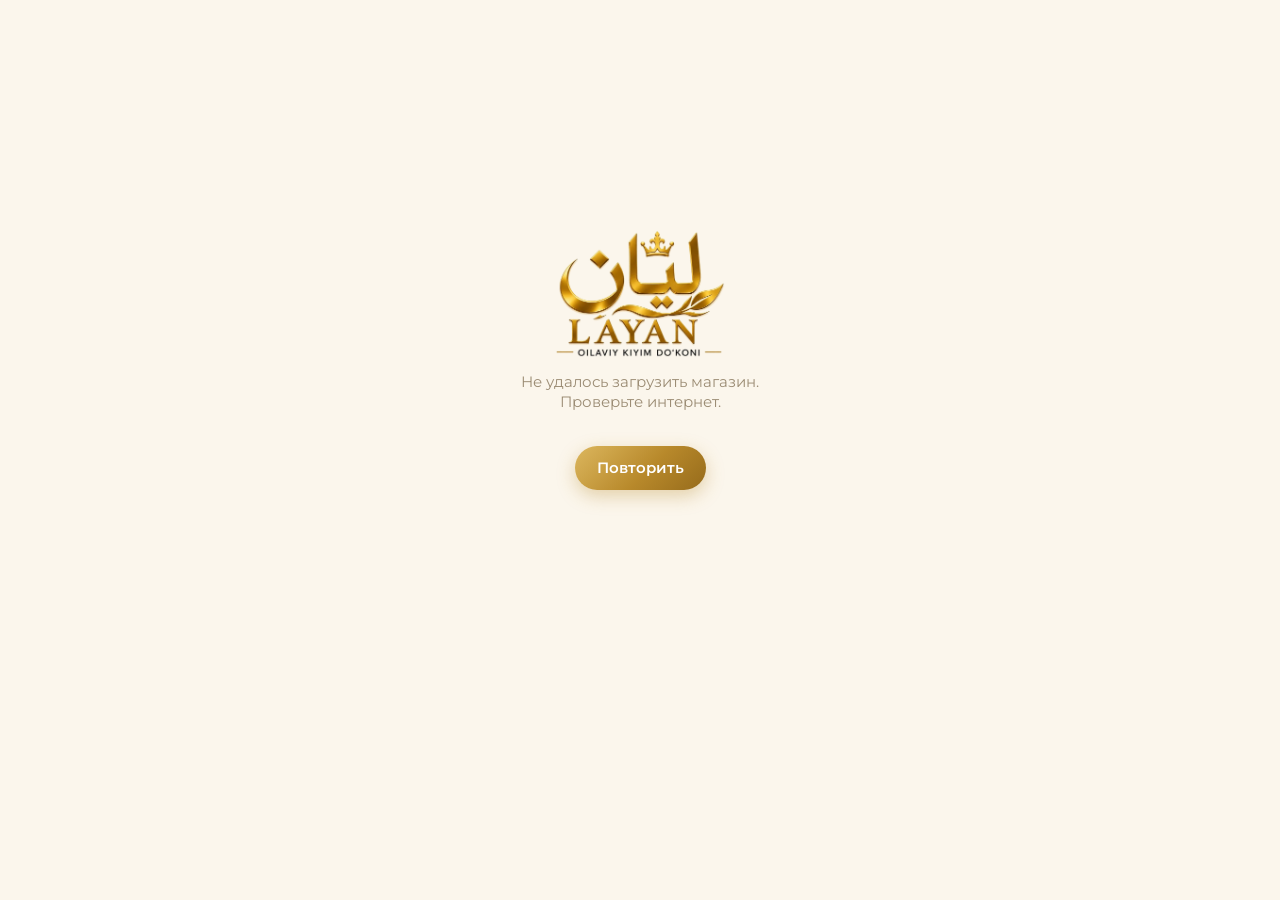
==== public/index.html @ d7f2f55e "Админ-панель и серверная часть на Cloudflare (D1 + Pages Functions) - магазин берёт товары и настрой" ====
<!doctype html>
<html lang="ru">
<head>
  <meta charset="utf-8">
  <meta name="viewport" content="width=device-width, initial-scale=1, maximum-scale=1, user-scalable=no, viewport-fit=cover">
  <title>LAYAN — oilaviy kiyim do'koni</title>
  <script src="https://telegram.org/js/telegram-web-app.js"></script>
  <link rel="preconnect" href="https://images.unsplash.com">
  <link rel="preconnect" href="https://fonts.googleapis.com">
  <link rel="preconnect" href="https://fonts.gstatic.com" crossorigin>
  <link href="https://fonts.googleapis.com/css2?family=Cormorant+Garamond:wght@500;600;700&family=Montserrat:wght@400;500;600;700&display=swap" rel="stylesheet">
  <link rel="icon" href="assets/logo-icon.webp">
  <link rel="stylesheet" href="styles.css">
</head>
<body>
  <main id="app"></main>
  <nav id="tabbar"></nav>
  <div id="fallback-main" hidden><button id="fallback-main-btn" type="button"></button></div>
  <div id="toast" role="status" aria-live="polite"></div>

  <script src="data.js"></script>
  <script src="app.js"></script>
</body>
</html>
---- public/styles.css ----
/*
  LAYAN — дизайн «Классика»: кремовый фон, белые карточки, золото бренда,
  заголовки и цены шрифтом с засечками (как на логотипе).
*/
:root {
  --page: #fbf6ec;
  --section: #ffffff;
  --text: #2a2218;
  --hint: #9b8c74;
  --sec-header: #a08453;
  --sep: rgba(120, 95, 50, .16);
  --fill: rgba(176, 137, 62, .1);
  --accent: #b8892b;
  --accent-bg: linear-gradient(135deg, #dcb75e 0%, #b8892b 55%, #966b1b 100%);
  --on-accent: #ffffff;
  --link: #a87c22;
  --danger: #b5473a;
  --ok: #3c8f5a;
  --shadow: 0 1px 2px rgba(80, 60, 20, .05), 0 8px 20px rgba(80, 60, 20, .06);

  --serif: 'Cormorant Garamond', Georgia, serif;
  --sans: 'Montserrat', -apple-system, BlinkMacSystemFont, 'Segoe UI', Roboto, sans-serif;

  --r: 16px;
  --tabbar-h: 54px;
  --safe-b: env(safe-area-inset-bottom, 0px);
  color-scheme: light;
}

* { box-sizing: border-box; -webkit-tap-highlight-color: transparent; }
html, body { margin: 0; background: var(--page); color: var(--text); }
body { font: 15px/1.35 var(--sans); -webkit-font-smoothing: antialiased; overscroll-behavior-y: none; }
button { font: inherit; color: inherit; background: none; border: 0; padding: 0; text-align: inherit; cursor: pointer; }
input, textarea { font: inherit; color: inherit; }
:focus-visible { outline: 2px solid var(--accent); outline-offset: 2px; }

.serif { font-family: var(--serif); font-variant-numeric: lining-nums; }

#app { max-width: 560px; margin: 0 auto; padding: 0 16px 28px; }
#app.enter { animation: enter .22s ease-out; }
body.has-tabbar #app { padding-bottom: calc(var(--tabbar-h) + var(--safe-b) + 28px); }
body.has-main #app { padding-bottom: calc(82px + var(--safe-b)); }
body.has-tabbar.has-main #app { padding-bottom: calc(var(--tabbar-h) + 82px + var(--safe-b)); }

.ic svg {
  width: 24px; height: 24px; display: block;
  fill: none; stroke: currentColor; stroke-width: 1.8; stroke-linecap: round; stroke-linejoin: round;
}

/* фото: пока грузится — мягкое мерцание в цветах бренда, затем плавное появление */
.ph {
  display: block; width: 100%; height: 100%; object-fit: cover;
  background: linear-gradient(100deg, rgba(176, 137, 62, .08) 30%, rgba(255, 255, 255, .7) 50%, rgba(176, 137, 62, .08) 70%) 0 0 / 220% 100%;
  animation: shimmer 1.3s linear infinite;
}
.ph.ld { background: none; animation: ph-in .35s ease-out; }

/* ---------- секции ---------- */
.sec { overflow: hidden; border-radius: var(--r); background: var(--section); box-shadow: 0 1px 2px rgba(80, 60, 20, .04), 0 6px 16px rgba(80, 60, 20, .04); }
.sec-h { margin: 24px 0 0; padding: 0 16px 7px; font-size: 11px; font-weight: 600; letter-spacing: .14em; text-transform: uppercase; color: var(--sec-header); }
.sec-h b { font-weight: 400; letter-spacing: .02em; text-transform: none; color: var(--text); }
.sec-f { padding: 7px 16px 0; font-size: 13px; line-height: 1.4; color: var(--hint); }
.sec-f b { color: var(--text); font-weight: 600; }
.sec.gap-top { margin-top: 24px; }

.cell { position: relative; display: flex; align-items: center; gap: 14px; width: 100%; min-height: 46px; padding: 10px 16px; }
.cell + .cell::before { content: ''; position: absolute; top: 0; left: 16px; right: 0; height: 1px; background: var(--sep); transform: scaleY(.5); }
.sec.icons .cell + .cell::before { left: 59px; }
.sec.thumbs .cell + .cell::before { left: 86px; }
.cell-main { flex: 1; min-width: 0; display: flex; flex-direction: column; }
.cell-title { font-size: 15px; }
.cell-sub { margin-top: 1px; font-size: 13px; color: var(--hint); }
.opt:active, .ci-img:active { opacity: .7; }

.isq { flex: none; width: 29px; height: 29px; display: grid; place-items: center; border-radius: 7px; background: var(--accent-bg); }
.isq svg { width: 18px; height: 18px; display: block; fill: none; stroke: #fff; stroke-width: 2; stroke-linecap: round; stroke-linejoin: round; }

.tick { flex: none; color: var(--accent); opacity: 0; transform: scale(.6); transition: opacity .15s, transform .15s; }
.tick.on { opacity: 1; transform: none; }
.tick svg { width: 22px; height: 22px; stroke-width: 2.4; }

.kv { justify-content: space-between; }
.kv span:last-child { color: var(--hint); text-align: right; }
.kv.total { font: 700 20px/1.2 var(--serif); font-variant-numeric: lining-nums; }
.kv.total span:last-child { color: var(--text); }
.kv em { font-style: normal; }
em.ok { color: var(--ok); }

/* переключатель языка */
.seg { display: flex; padding: 2px; border-radius: 9px; background: rgba(176, 137, 62, .12); }
.seg button { height: 28px; padding: 0 12px; border-radius: 7px; font-size: 13px; font-weight: 600; color: var(--hint); transition: background .2s, color .2s; }
.seg button.on { background: var(--section); color: var(--accent); box-shadow: 0 1px 3px rgba(0, 0, 0, .14); }

.pill { display: inline-block; padding: 3px 9px; border-radius: 999px; background: var(--accent-bg); color: var(--on-accent); font-size: 11px; font-weight: 600; line-height: 16px; letter-spacing: .02em; }
.pill.sale { background: var(--danger); color: #fff; }

/* ---------- главная: логотип, поиск, категории, баннер ---------- */
.hero-head { position: relative; display: flex; flex-direction: column; align-items: center; padding: 20px 0 16px; }
.hero-head .lang { position: absolute; top: 14px; right: 0; z-index: 1; }
.hero-logo { position: relative; width: 158px; height: auto; }

.search { display: flex; align-items: center; gap: 6px; height: 44px; padding: 0 16px; border-radius: 999px; background: #fff; color: var(--hint); box-shadow: 0 0 0 1px var(--sep), 0 4px 14px rgba(120, 90, 30, .05); }
.search svg { width: 19px; height: 19px; stroke-width: 2; }
.search input { flex: 1; min-width: 0; height: 100%; border: 0; outline: 0; background: none; font-size: 16px; color: var(--text); }
.search input::placeholder { color: var(--hint); }
.search input::-webkit-search-cancel-button { filter: grayscale(1); }
.search:focus-within { box-shadow: 0 0 0 1.5px var(--accent), 0 4px 14px rgba(120, 90, 30, .05); }

.circles { display: flex; justify-content: space-between; gap: 6px; margin: 18px -16px 0; padding: 4px 16px; overflow-x: auto; scrollbar-width: none; }
.circles::-webkit-scrollbar { display: none; }
.circle { flex: none; display: flex; flex-direction: column; align-items: center; gap: 7px; min-width: 60px; font-size: 11px; font-weight: 500; text-align: center; white-space: nowrap; }
.circle-img { width: 60px; height: 60px; display: grid; place-items: center; overflow: hidden; border-radius: 50%; background: #fff; box-shadow: 0 0 0 2px var(--page), 0 0 0 3px rgba(184, 137, 43, .35); transition: box-shadow .2s; }
.circle.on .circle-img { box-shadow: 0 0 0 2px var(--page), 0 0 0 4px var(--accent); }
.circle.on { color: var(--accent); font-weight: 600; }
.cat-logo { width: 44px; height: auto; }
.cat-glyph { font: 700 28px/1 var(--serif); color: var(--accent); }

.banner { position: relative; display: block; width: 100%; height: 176px; margin-top: 18px; overflow: hidden; border-radius: 20px; background: #3a2e1d; color: #fff; }
.banner-img { position: absolute; inset: 0; width: 100%; height: 100%; object-fit: cover; }
.banner::after { content: ''; position: absolute; inset: 0; background: linear-gradient(90deg, rgba(42, 30, 12, .72) 0%, rgba(42, 30, 12, .3) 60%, rgba(42, 30, 12, 0) 100%); }
.banner-text { position: absolute; inset: 0; z-index: 1; display: flex; flex-direction: column; align-items: flex-start; justify-content: center; padding: 0 18px; }
.banner small { font-size: 11px; font-weight: 600; letter-spacing: .14em; text-transform: uppercase; color: #f2d798; }
.banner b { max-width: 70%; margin: 4px 0 12px; font: 600 30px/1.05 var(--serif); }
.banner-cta { padding: 7px 14px; border-radius: 999px; background: #fff; color: var(--text); font-size: 14px; font-weight: 600; }

/* заголовок раздела: «Новинки ◆———— 15 товаров» */
.list-head { display: flex; align-items: center; gap: 10px; margin: 28px 0 12px; padding: 0 2px; }
.list-head span:first-child { flex: none; font: 600 26px/1 var(--serif); }
.list-head span:last-child:not(:first-child) { flex: none; font-size: 12px; color: var(--hint); }
.orn { position: relative; flex: 1; height: 1px; margin-left: 6px; background: linear-gradient(90deg, rgba(184, 137, 43, .55), rgba(184, 137, 43, 0)); }
.orn::before { content: ''; position: absolute; left: -3px; top: -3px; width: 7px; height: 7px; background: var(--accent-bg); transform: rotate(45deg); }

/* полоска преимуществ под баннером */
.trust { display: grid; grid-template-columns: repeat(3, 1fr); margin-top: 12px; padding: 12px 4px; border-radius: var(--r); background: var(--section); box-shadow: 0 1px 2px rgba(80, 60, 20, .04), 0 6px 16px rgba(80, 60, 20, .04); }
.trust > div { display: flex; flex-direction: column; align-items: center; gap: 6px; padding: 0 4px; text-align: center; }
.trust > div + div { border-left: 1px solid var(--sep); }
.trust svg { width: 22px; height: 22px; stroke: var(--accent); stroke-width: 1.6; }
.trust span { font-size: 11px; line-height: 1.3; color: #5a4d3a; white-space: pre-line; }

/* лента товаров со свайпом */
.rail { display: flex; gap: 10px; margin: 0 -16px; padding: 2px 16px 10px; overflow-x: auto; scroll-snap-type: x mandatory; scroll-padding: 0 16px; scrollbar-width: none; }
.rail::-webkit-scrollbar { display: none; }
.rail > .card { flex: 0 0 44%; scroll-snap-align: start; }
.rail .price { font-size: 19px; }
#promo .rail .pill:not(.sale) { display: none; } /* в ленте «Новинки» плашка «Новинка» лишняя */

/* ---------- сетка товаров ---------- */
.grid { display: grid; grid-template-columns: repeat(2, minmax(0, 1fr)); gap: 10px; }
.page-head + .grid { margin-top: 8px; }
.card { position: relative; overflow: hidden; border-radius: var(--r); background: var(--section); box-shadow: var(--shadow); transition: transform .15s; }
.card:has(.card-open:active) { transform: scale(.97); }
/* прозрачная кнопка на всю карточку открывает товар; «избранное» лежит поверх неё */
.card-open { position: absolute; inset: 0; z-index: 1; border-radius: inherit; }
.card .fav { z-index: 2; }
.card-img { position: relative; aspect-ratio: 4 / 5; background: var(--fill); }
.card-img .pill { position: absolute; top: 8px; left: 8px; }
.card-body { padding: 10px 12px 13px; }
.price { display: flex; flex-wrap: wrap; align-items: baseline; column-gap: 6px; font: 700 21px/1.1 var(--serif); font-variant-numeric: lining-nums; }
.price s { font: 400 12px var(--sans); color: var(--hint); }
.name { margin-top: 2px; font-size: 13px; line-height: 1.3; color: #5a4d3a; display: -webkit-box; -webkit-line-clamp: 2; -webkit-box-orient: vertical; overflow: hidden; }
.dots { display: flex; gap: 4px; margin-top: 7px; }
.dots i { width: 10px; height: 10px; border-radius: 50%; box-shadow: inset 0 0 0 1px rgba(0, 0, 0, .18); }

.fav { position: absolute; top: 7px; right: 7px; width: 32px; height: 32px; display: grid; place-items: center; border-radius: 50%; background: rgba(255, 255, 255, .92); color: var(--text); }
.fav svg { width: 18px; height: 18px; stroke-width: 2; }
.fav.on svg { fill: #d0453a; stroke: #d0453a; }
.fav.on { animation: pop .3s; }

/* ---------- карточка товара ---------- */
.gal-wrap { position: relative; margin: 0 -16px; }
.gal { display: flex; overflow-x: auto; scroll-snap-type: x mandatory; scrollbar-width: none; background: var(--fill); }
.gal::-webkit-scrollbar { display: none; }
.gal .ph { flex: none; width: 100%; height: auto; aspect-ratio: 4 / 5; max-height: 68vh; scroll-snap-align: start; scroll-snap-stop: always; }
.gal-dots { position: absolute; left: 50%; bottom: 34px; display: flex; gap: 5px; padding: 5px 7px; border-radius: 10px; background: rgba(0, 0, 0, .3); backdrop-filter: blur(8px); transform: translateX(-50%); }
.gal-dots i { width: 6px; height: 6px; border-radius: 3px; background: rgba(255, 255, 255, .5); transition: width .2s, background .2s; }
.gal-dots i.on { width: 14px; background: #fff; }
.float-btn { position: absolute; top: 12px; width: 36px; height: 36px; }
.float-btn.back { left: 12px; display: grid; place-items: center; border-radius: 50%; background: rgba(0, 0, 0, .3); color: #fff; backdrop-filter: blur(8px); }
.float-btn.back svg { width: 20px; height: 20px; stroke-width: 2.2; }
.float-btn.fav { right: 12px; }
.float-btn.fav svg { width: 20px; height: 20px; }

/* блок с названием и ценой «наезжает» на фото, как карточка-шторка */
.pd-info { position: relative; z-index: 1; margin: -22px -4px 0; padding: 18px 18px 16px; border-radius: 24px; }
.pd-name { margin: 0; font: 600 26px/1.15 var(--serif); }
.pd-price { display: flex; flex-wrap: wrap; align-items: baseline; column-gap: 10px; row-gap: 4px; margin-top: 8px; font: 700 28px/1.1 var(--serif); font-variant-numeric: lining-nums; color: #8f6618; /* тёмное золото — контрастнее на белом */ }
.pd-old { display: inline-flex; align-items: center; gap: 8px; }
.pd-old s { font: 400 14px var(--sans); color: var(--hint); }
.pd-sub { display: flex; align-items: center; gap: 6px; margin-top: 10px; padding-top: 10px; border-top: 1px solid var(--sep); font-size: 13px; color: var(--ok); }
.dot-ok { width: 7px; height: 7px; border-radius: 50%; background: var(--ok); }
.pd-desc { margin: 0; padding: 12px 16px; line-height: 1.5; white-space: pre-line; }

/* экран загрузки магазина */
.boot { display: flex; flex-direction: column; align-items: center; justify-content: center; min-height: 80vh; gap: 14px; text-align: center; color: var(--hint); }
.boot-logo { width: 170px; height: auto; animation: breathe 1.6s ease-in-out infinite; }
.boot p { margin: 0; max-width: 260px; }
@keyframes breathe { 0%, 100% { opacity: .55; } 50% { opacity: 1; } }

.colors { display: flex; gap: 12px; padding: 12px 16px; overflow-x: auto; scrollbar-width: none; }
.color-opt { display: flex; flex-direction: column; align-items: center; gap: 5px; width: 64px; font-size: 12px; color: var(--hint); text-align: center; }
.color-opt .thumb { display: block; width: 58px; height: 72px; overflow: hidden; border-radius: 10px; box-shadow: 0 0 0 1px var(--sep); transition: box-shadow .2s; }
.color-opt.on { color: var(--text); }
.color-opt.on .thumb { box-shadow: 0 0 0 2px var(--section), 0 0 0 4px var(--accent); }

.sizes { display: grid; grid-template-columns: repeat(auto-fill, minmax(58px, 1fr)); gap: 8px; padding: 12px 16px; }
.sz { height: 40px; padding: 0 8px; border-radius: 10px; background: var(--fill); font-size: 15px; font-weight: 600; text-align: center; transition: background .15s, color .15s; }
.sz.on { background: var(--accent-bg); color: var(--on-accent); }
.shake { animation: shake .4s; }

/* ---------- заголовок страницы ---------- */
.page-head { display: flex; align-items: center; gap: 6px; padding: 16px 0 4px; }
.page-head h1 { flex: 1; margin: 0; font: 600 34px/1.1 var(--serif); }
.page-head .back { width: 34px; height: 34px; margin-left: -8px; display: grid; place-items: center; color: var(--link); }
.link { font-size: 15px; color: var(--link); }

/* ---------- корзина ---------- */
.page-head + .sec { margin-top: 12px; }
.ci { align-items: flex-start; padding-top: 10px; padding-bottom: 10px; }
.ci-img { flex: none; width: 56px; height: 70px; overflow: hidden; border-radius: 8px; }
.ci-name { font-size: 15px; font-weight: 500; line-height: 1.25; display: -webkit-box; -webkit-line-clamp: 2; -webkit-box-orient: vertical; overflow: hidden; }
/* цена и счётчик в одной строке; если не помещаются (длинная сумма, узкий экран) — счётчик уходит вниз */
.ci-row { display: flex; flex-wrap: wrap; align-items: center; justify-content: space-between; gap: 6px 10px; margin-top: 6px; }
.ci-price { font-size: 15px; font-weight: 600; white-space: nowrap; }
.stepper { flex: none; display: flex; align-items: center; padding: 2px; border-radius: 10px; background: var(--fill); }
.stepper button { width: 30px; height: 30px; display: grid; place-items: center; border-radius: 8px; color: var(--accent); }
.stepper button.del { color: var(--danger); }
.stepper button:disabled { opacity: .35; cursor: default; }
.stepper button:active { background: var(--fill); }
.stepper svg { width: 18px; height: 18px; stroke-width: 2.2; }
.stepper span { min-width: 20px; text-align: center; font-size: 15px; font-weight: 600; }
.bar { height: 4px; margin: 2px 0 8px; overflow: hidden; border-radius: 2px; background: var(--fill); }
.bar i { display: block; height: 100%; border-radius: 2px; background: var(--ok); transition: width .3s; }

/* ---------- оформление ---------- */
.field { cursor: text; }
.field-label { flex: none; width: 82px; }
.field input, .field textarea { flex: 1; min-width: 0; padding: 0; border: 0; outline: 0; background: none; font-size: 16px; resize: none; }
.field textarea { line-height: 1.35; }
.field input::placeholder, .field textarea::placeholder { color: var(--hint); }
.field.err .field-label { color: var(--danger); }
.field.err input::placeholder { color: var(--danger); opacity: .7; }

/* ---------- успех / пусто ---------- */
.success { padding: 40px 12px 0; text-align: center; }
.done-ic { width: 92px; height: 92px; margin: 0 auto 18px; display: grid; place-items: center; border-radius: 50%; background: var(--accent-bg); color: var(--on-accent); animation: pop .45s; }
.done-ic svg { width: 46px; height: 46px; stroke-width: 2.6; }
.success h1 { margin: 0 0 6px; font: 600 34px/1.1 var(--serif); }
.success p { margin: 4px 0; font-size: 15px; color: var(--hint); }
.order-no b { color: var(--text); }

.empty { display: flex; flex-direction: column; align-items: center; padding: 60px 24px 20px; text-align: center; }
.empty-ic { width: 84px; height: 84px; margin-bottom: 16px; display: grid; place-items: center; border-radius: 50%; background: var(--fill); color: var(--accent); animation: pop .45s; }
.empty-ic svg { width: 38px; height: 38px; stroke-width: 1.6; }
.empty b { font-size: 18px; font-weight: 600; }
.empty p { max-width: 260px; margin: 6px 0 0; font-size: 15px; color: var(--hint); }
.btn { margin-top: 20px; padding: 12px 22px; border-radius: 999px; background: var(--accent-bg); color: var(--on-accent); font-weight: 600; box-shadow: 0 6px 18px rgba(184, 137, 43, .35); }

/* ---------- таббар ---------- */
#tabbar {
  position: fixed; left: 0; right: 0; bottom: 0; z-index: 10;
  display: none; justify-content: space-around;
  height: calc(var(--tabbar-h) + var(--safe-b)); padding-bottom: var(--safe-b);
  border-top: 1px solid var(--sep);
  background: rgba(255, 255, 255, .94);
  backdrop-filter: saturate(180%) blur(20px); -webkit-backdrop-filter: saturate(180%) blur(20px);
}
body.has-tabbar #tabbar { display: flex; }
.tab { position: relative; flex: 1; max-width: 140px; display: flex; flex-direction: column; align-items: center; justify-content: center; gap: 2px; font-size: 10px; font-weight: 500; color: var(--hint); }
.tab svg { width: 26px; height: 26px; stroke-width: 1.7; }
.tab.on { color: var(--accent); }
.tab.on::before { content: ''; position: absolute; top: -1px; left: 50%; width: 24px; height: 2px; border-radius: 0 0 2px 2px; background: var(--accent-bg); transform: translateX(-50%); }
.tab.on svg { stroke-width: 2.1; }
.tab em {
  position: absolute; top: 3px; left: calc(50% + 6px);
  min-width: 18px; height: 18px; padding: 0 5px; display: grid; place-items: center;
  border-radius: 9px; background: var(--danger); color: #fff;
  font-size: 12px; font-style: normal; font-weight: 600; line-height: 1;
}

/* ---------- главная кнопка вне Telegram (в Telegram — нативная MainButton) ---------- */
#fallback-main { position: fixed; left: 0; right: 0; bottom: 0; z-index: 11; padding: 8px 16px calc(8px + var(--safe-b)); background: var(--page); }
#fallback-main[hidden] { display: none; }
body.has-tabbar #fallback-main { bottom: calc(var(--tabbar-h) + var(--safe-b)); padding-bottom: 8px; background: transparent; }
/* подпись может сократиться многоточием, сумма — никогда */
.mb-label { min-width: 0; overflow: hidden; text-overflow: ellipsis; }
.mb-amount { flex: none; margin-left: .3em; }
#fallback-main-btn { display: flex; align-items: center; justify-content: center; width: 100%; max-width: 528px; height: 50px; margin: 0 auto; padding: 0 18px; white-space: nowrap; border-radius: 999px; background: var(--accent-bg); color: var(--on-accent); font-size: 16px; font-weight: 600; text-align: center; box-shadow: 0 6px 18px rgba(184, 137, 43, .35); transition: opacity .15s; }
#fallback-main-btn:active { opacity: .8; }
#fallback-main-btn:disabled { opacity: .7; cursor: progress; }

/* ---------- тост ---------- */
#toast {
  position: fixed; left: 16px; right: 16px; z-index: 20;
  bottom: calc(16px + var(--safe-b));
  display: flex; align-items: center; gap: 12px; max-width: 528px; margin: 0 auto;
  padding: 12px 14px; border-radius: 14px;
  background: rgba(42, 34, 24, .94); color: #fff; font-size: 15px;
  box-shadow: 0 4px 20px rgba(0, 0, 0, .2);
  opacity: 0; pointer-events: none; transform: translateY(12px) scale(.96); transition: opacity .2s, transform .2s;
}
body.has-tabbar #toast { bottom: calc(var(--tabbar-h) + var(--safe-b) + 12px); }
body.has-main #toast { bottom: calc(80px + var(--safe-b)); }
body.has-tabbar.has-main #toast { bottom: calc(var(--tabbar-h) + 80px + var(--safe-b)); }
#toast.show { opacity: 1; transform: none; }
.toast-ic { flex: none; width: 24px; height: 24px; display: grid; place-items: center; border-radius: 50%; background: #34c759; font-weight: 700; font-size: 15px; }
.toast-ic.warn { background: #ff9500; }
.toast-ic svg { width: 16px; height: 16px; fill: none; stroke: #fff; stroke-width: 3; stroke-linecap: round; stroke-linejoin: round; }

@keyframes pop { 0% { transform: scale(.6); } 60% { transform: scale(1.1); } 100% { transform: scale(1); } }
@keyframes shake { 0%, 100% { transform: translateX(0); } 20%, 60% { transform: translateX(-6px); } 40%, 80% { transform: translateX(6px); } }
@keyframes enter { from { opacity: 0; } to { opacity: 1; } }
@keyframes shimmer { from { background-position: 120% 0; } to { background-position: -120% 0; } }
@keyframes ph-in { from { opacity: 0; } to { opacity: 1; } }

/* узкие телефоны (≈320–360px): переключатель языка не должен наезжать на логотип */
@media (max-width: 360px) {
  .hero-head { padding-top: 46px; }
  .hero-logo { width: 140px; }
}

@media (prefers-reduced-motion: reduce) {
  *, *::before, *::after { animation-duration: .01ms !important; transition-duration: .01ms !important; }
}
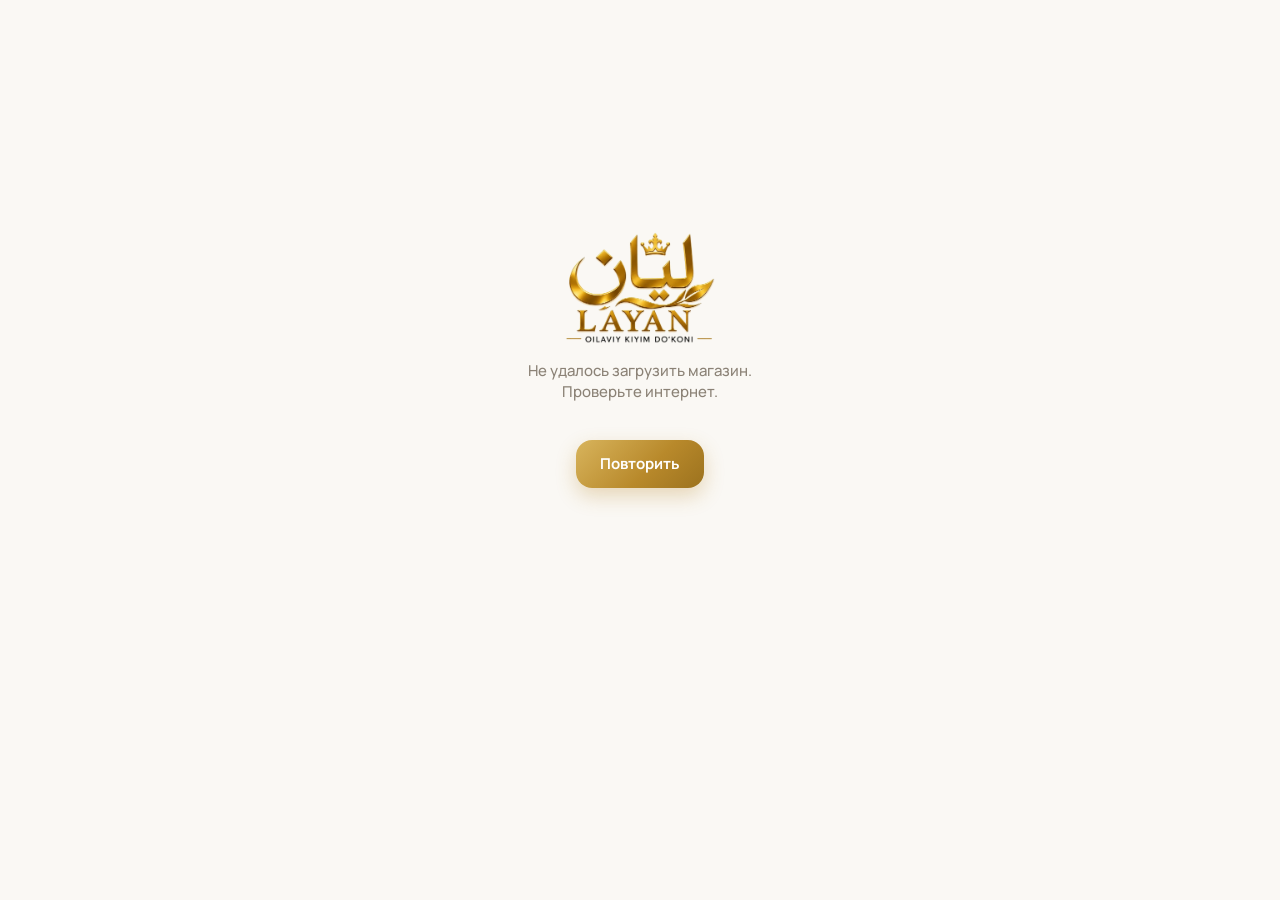
==== commit 68730cb5: "Современный дизайн магазина и админки в цветах бренда - шрифт Manrope в интерфейсе, засечки только а" ====
--- a/public/index.html
+++ b/public/index.html
@@ -8,7 +8,7 @@
   <link rel="preconnect" href="https://images.unsplash.com">
   <link rel="preconnect" href="https://fonts.googleapis.com">
   <link rel="preconnect" href="https://fonts.gstatic.com" crossorigin>
-  <link href="https://fonts.googleapis.com/css2?family=Cormorant+Garamond:wght@500;600;700&family=Montserrat:wght@400;500;600;700&display=swap" rel="stylesheet">
+  <link href="https://fonts.googleapis.com/css2?family=Cormorant+Garamond:ital,wght@0,600;1,600&family=Manrope:wght@400;500;600;700;800&display=swap" rel="stylesheet">
   <link rel="icon" href="assets/logo-icon.webp">
   <link rel="stylesheet" href="styles.css">
 </head>
--- a/public/styles.css
+++ b/public/styles.css
@@ -1,321 +1,330 @@
 /*
-  LAYAN — дизайн «Классика»: кремовый фон, белые карточки, золото бренда,
-  заголовки и цены шрифтом с засечками (как на логотипе).
+  LAYAN — современная «Классика»: тёплый светлый фон, белые поверхности, золото бренда.
+  Интерфейс — Manrope (без засечек); засечки (Cormorant) — только акцентом в заголовке баннера.
+  Переменные ниже используются и магазином, и админкой (admin/admin.css).
 */
 :root {
-  --page: #fbf6ec;
+  --page: #faf8f4;
   --section: #ffffff;
-  --text: #2a2218;
-  --hint: #9b8c74;
-  --sec-header: #a08453;
-  --sep: rgba(120, 95, 50, .16);
-  --fill: rgba(176, 137, 62, .1);
+  --surface-2: #f3eee6;
+  --text: #1c1915;
+  --hint: #8b8276;
+  --sec-header: #8b8276;
+  --sep: rgba(28, 25, 21, .08);
+  --fill: rgba(184, 137, 43, .09);
   --accent: #b8892b;
-  --accent-bg: linear-gradient(135deg, #dcb75e 0%, #b8892b 55%, #966b1b 100%);
+  --accent-strong: #946a17;
+  --accent-bg: linear-gradient(135deg, #d8b45c 0%, #b8892b 58%, #9c721e 100%);
   --on-accent: #ffffff;
-  --link: #a87c22;
-  --danger: #b5473a;
-  --ok: #3c8f5a;
-  --shadow: 0 1px 2px rgba(80, 60, 20, .05), 0 8px 20px rgba(80, 60, 20, .06);
+  --link: #9a6f1b;
+  --danger: #c2453a;
+  --ok: #2f8a57;
+  --shadow: 0 1px 2px rgba(28, 25, 21, .04), 0 6px 20px rgba(28, 25, 21, .06);
+  --shadow-lg: 0 12px 34px rgba(28, 25, 21, .14);
 
   --serif: 'Cormorant Garamond', Georgia, serif;
-  --sans: 'Montserrat', -apple-system, BlinkMacSystemFont, 'Segoe UI', Roboto, sans-serif;
-
-  --r: 16px;
-  --tabbar-h: 54px;
+  --sans: 'Manrope', -apple-system, BlinkMacSystemFont, 'Segoe UI', Roboto, sans-serif;
+
+  --r: 20px;
+  --tabbar-h: 64px;
   --safe-b: env(safe-area-inset-bottom, 0px);
   color-scheme: light;
 }
 
 * { box-sizing: border-box; -webkit-tap-highlight-color: transparent; }
 html, body { margin: 0; background: var(--page); color: var(--text); }
-body { font: 15px/1.35 var(--sans); -webkit-font-smoothing: antialiased; overscroll-behavior-y: none; }
-button { font: inherit; color: inherit; background: none; border: 0; padding: 0; text-align: inherit; cursor: pointer; }
-input, textarea { font: inherit; color: inherit; }
+body { font: 15px/1.4 var(--sans); -webkit-font-smoothing: antialiased; overscroll-behavior-y: none; font-feature-settings: 'tnum' 0; }
+/* кнопки: текст по центру по умолчанию (списки выравниваются влево отдельно) */
+button { font: inherit; color: inherit; background: none; border: 0; padding: 0; cursor: pointer; text-align: center; line-height: 1.2; }
+input, textarea, select { font: inherit; color: inherit; }
 :focus-visible { outline: 2px solid var(--accent); outline-offset: 2px; }
 
-.serif { font-family: var(--serif); font-variant-numeric: lining-nums; }
-
 #app { max-width: 560px; margin: 0 auto; padding: 0 16px 28px; }
-#app.enter { animation: enter .22s ease-out; }
-body.has-tabbar #app { padding-bottom: calc(var(--tabbar-h) + var(--safe-b) + 28px); }
-body.has-main #app { padding-bottom: calc(82px + var(--safe-b)); }
-body.has-tabbar.has-main #app { padding-bottom: calc(var(--tabbar-h) + 82px + var(--safe-b)); }
+#app.enter { animation: enter .28s cubic-bezier(.2, .8, .2, 1); }
+body.has-tabbar #app { padding-bottom: calc(var(--tabbar-h) + 34px + var(--safe-b)); }
+body.has-main #app { padding-bottom: calc(96px + var(--safe-b)); }
+body.has-tabbar.has-main #app { padding-bottom: calc(var(--tabbar-h) + 104px + var(--safe-b)); }
 
 .ic svg {
   width: 24px; height: 24px; display: block;
   fill: none; stroke: currentColor; stroke-width: 1.8; stroke-linecap: round; stroke-linejoin: round;
 }
 
-/* фото: пока грузится — мягкое мерцание в цветах бренда, затем плавное появление */
+/* фото: мягкое мерцание, пока грузится, затем плавное появление */
 .ph {
   display: block; width: 100%; height: 100%; object-fit: cover;
-  background: linear-gradient(100deg, rgba(176, 137, 62, .08) 30%, rgba(255, 255, 255, .7) 50%, rgba(176, 137, 62, .08) 70%) 0 0 / 220% 100%;
+  background: linear-gradient(100deg, var(--surface-2) 30%, #fbf8f2 50%, var(--surface-2) 70%) 0 0 / 220% 100%;
   animation: shimmer 1.3s linear infinite;
 }
-.ph.ld { background: none; animation: ph-in .35s ease-out; }
+.ph.ld { background: none; animation: ph-in .4s ease-out; }
 
 /* ---------- секции ---------- */
-.sec { overflow: hidden; border-radius: var(--r); background: var(--section); box-shadow: 0 1px 2px rgba(80, 60, 20, .04), 0 6px 16px rgba(80, 60, 20, .04); }
-.sec-h { margin: 24px 0 0; padding: 0 16px 7px; font-size: 11px; font-weight: 600; letter-spacing: .14em; text-transform: uppercase; color: var(--sec-header); }
-.sec-h b { font-weight: 400; letter-spacing: .02em; text-transform: none; color: var(--text); }
-.sec-f { padding: 7px 16px 0; font-size: 13px; line-height: 1.4; color: var(--hint); }
-.sec-f b { color: var(--text); font-weight: 600; }
+.sec { overflow: hidden; border-radius: var(--r); background: var(--section); box-shadow: var(--shadow); }
+.sec-h { margin: 24px 0 0; padding: 0 4px 10px; font-size: 15px; font-weight: 700; color: var(--text); }
+.sec-h b { font-weight: 500; color: var(--hint); }
+.sec-f { padding: 8px 4px 0; font-size: 13px; line-height: 1.45; color: var(--hint); }
+.sec-f b { color: var(--text); font-weight: 700; }
 .sec.gap-top { margin-top: 24px; }
 
-.cell { position: relative; display: flex; align-items: center; gap: 14px; width: 100%; min-height: 46px; padding: 10px 16px; }
-.cell + .cell::before { content: ''; position: absolute; top: 0; left: 16px; right: 0; height: 1px; background: var(--sep); transform: scaleY(.5); }
-.sec.icons .cell + .cell::before { left: 59px; }
-.sec.thumbs .cell + .cell::before { left: 86px; }
-.cell-main { flex: 1; min-width: 0; display: flex; flex-direction: column; }
-.cell-title { font-size: 15px; }
-.cell-sub { margin-top: 1px; font-size: 13px; color: var(--hint); }
-.opt:active, .ci-img:active { opacity: .7; }
-
-.isq { flex: none; width: 29px; height: 29px; display: grid; place-items: center; border-radius: 7px; background: var(--accent-bg); }
-.isq svg { width: 18px; height: 18px; display: block; fill: none; stroke: #fff; stroke-width: 2; stroke-linecap: round; stroke-linejoin: round; }
-
-.tick { flex: none; color: var(--accent); opacity: 0; transform: scale(.6); transition: opacity .15s, transform .15s; }
-.tick.on { opacity: 1; transform: none; }
-.tick svg { width: 22px; height: 22px; stroke-width: 2.4; }
-
-.kv { justify-content: space-between; }
+.cell { position: relative; display: flex; align-items: center; gap: 14px; width: 100%; min-height: 52px; padding: 12px 16px; text-align: left; }
+.cell + .cell::before { content: ''; position: absolute; top: 0; left: 16px; right: 16px; height: 1px; background: var(--sep); }
+.sec.icons .cell + .cell::before { left: 62px; }
+.sec.thumbs .cell + .cell::before { left: 104px; }
+.cell-main { flex: 1; min-width: 0; display: flex; flex-direction: column; text-align: left; }
+.cell-title { font-size: 15px; font-weight: 600; }
+.cell-sub { margin-top: 2px; font-size: 13px; color: var(--hint); }
+.opt { transition: background .15s; }
+.opt:active { background: var(--surface-2); }
+
+.isq { flex: none; width: 34px; height: 34px; display: grid; place-items: center; border-radius: 12px; background: var(--fill); }
+.isq svg { width: 18px; height: 18px; display: block; fill: none; stroke: var(--accent-strong); stroke-width: 2; stroke-linecap: round; stroke-linejoin: round; }
+
+.tick { flex: none; width: 24px; height: 24px; display: grid; place-items: center; border-radius: 50%; border: 2px solid var(--sep); color: transparent; transition: background .15s, border-color .15s; }
+.tick svg { width: 14px; height: 14px; stroke-width: 3; }
+.tick.on { border-color: transparent; background: var(--accent-bg); color: #fff; }
+
+.kv { justify-content: space-between; min-height: 46px; }
 .kv span:last-child { color: var(--hint); text-align: right; }
-.kv.total { font: 700 20px/1.2 var(--serif); font-variant-numeric: lining-nums; }
+.kv.total { font-size: 17px; font-weight: 800; }
 .kv.total span:last-child { color: var(--text); }
 .kv em { font-style: normal; }
-em.ok { color: var(--ok); }
+em.ok { color: var(--ok); font-weight: 600; }
 
 /* переключатель языка */
-.seg { display: flex; padding: 2px; border-radius: 9px; background: rgba(176, 137, 62, .12); }
-.seg button { height: 28px; padding: 0 12px; border-radius: 7px; font-size: 13px; font-weight: 600; color: var(--hint); transition: background .2s, color .2s; }
-.seg button.on { background: var(--section); color: var(--accent); box-shadow: 0 1px 3px rgba(0, 0, 0, .14); }
-
-.pill { display: inline-block; padding: 3px 9px; border-radius: 999px; background: var(--accent-bg); color: var(--on-accent); font-size: 11px; font-weight: 600; line-height: 16px; letter-spacing: .02em; }
-.pill.sale { background: var(--danger); color: #fff; }
-
-/* ---------- главная: логотип, поиск, категории, баннер ---------- */
-.hero-head { position: relative; display: flex; flex-direction: column; align-items: center; padding: 20px 0 16px; }
+.seg { display: inline-flex; padding: 3px; border-radius: 999px; background: var(--section); box-shadow: var(--shadow); }
+.seg button { height: 28px; min-width: 38px; padding: 0 10px; border-radius: 999px; font-size: 12px; font-weight: 700; color: var(--hint); transition: background .2s, color .2s; }
+.seg button.on { background: var(--text); color: #fff; }
+
+.pill { display: inline-flex; align-items: center; height: 22px; padding: 0 9px; border-radius: 999px; background: var(--text); color: #fff; font-size: 11px; font-weight: 700; letter-spacing: .02em; }
+.pill.sale { background: var(--danger); }
+
+/* ---------- главная ---------- */
+.hero-head { position: relative; display: flex; justify-content: center; padding: 18px 0 14px; }
 .hero-head .lang { position: absolute; top: 14px; right: 0; z-index: 1; }
-.hero-logo { position: relative; width: 158px; height: auto; }
-
-.search { display: flex; align-items: center; gap: 6px; height: 44px; padding: 0 16px; border-radius: 999px; background: #fff; color: var(--hint); box-shadow: 0 0 0 1px var(--sep), 0 4px 14px rgba(120, 90, 30, .05); }
-.search svg { width: 19px; height: 19px; stroke-width: 2; }
+.hero-logo { width: 132px; height: auto; }
+
+.search { display: flex; align-items: center; gap: 10px; height: 50px; padding: 0 16px; border-radius: 16px; background: var(--section); color: var(--hint); box-shadow: var(--shadow); transition: box-shadow .2s; }
+.search svg { width: 20px; height: 20px; stroke-width: 2; }
 .search input { flex: 1; min-width: 0; height: 100%; border: 0; outline: 0; background: none; font-size: 16px; color: var(--text); }
 .search input::placeholder { color: var(--hint); }
 .search input::-webkit-search-cancel-button { filter: grayscale(1); }
-.search:focus-within { box-shadow: 0 0 0 1.5px var(--accent), 0 4px 14px rgba(120, 90, 30, .05); }
-
-.circles { display: flex; justify-content: space-between; gap: 6px; margin: 18px -16px 0; padding: 4px 16px; overflow-x: auto; scrollbar-width: none; }
+.search:focus-within { box-shadow: 0 0 0 2px var(--accent), var(--shadow); }
+
+.circles { display: flex; justify-content: space-between; gap: 8px; margin: 18px -16px 0; padding: 4px 16px 2px; overflow-x: auto; scrollbar-width: none; }
 .circles::-webkit-scrollbar { display: none; }
-.circle { flex: none; display: flex; flex-direction: column; align-items: center; gap: 7px; min-width: 60px; font-size: 11px; font-weight: 500; text-align: center; white-space: nowrap; }
-.circle-img { width: 60px; height: 60px; display: grid; place-items: center; overflow: hidden; border-radius: 50%; background: #fff; box-shadow: 0 0 0 2px var(--page), 0 0 0 3px rgba(184, 137, 43, .35); transition: box-shadow .2s; }
-.circle.on .circle-img { box-shadow: 0 0 0 2px var(--page), 0 0 0 4px var(--accent); }
-.circle.on { color: var(--accent); font-weight: 600; }
+.circle { flex: none; display: flex; flex-direction: column; align-items: center; gap: 8px; min-width: 62px; font-size: 12px; font-weight: 600; color: var(--hint); white-space: nowrap; transition: color .2s; }
+.circle-img { width: 62px; height: 62px; display: grid; place-items: center; overflow: hidden; border-radius: 50%; background: var(--section); box-shadow: 0 0 0 1px var(--sep), var(--shadow); transition: box-shadow .2s, transform .2s; }
+.circle:active .circle-img { transform: scale(.94); }
+.circle.on { color: var(--text); }
+.circle.on .circle-img { box-shadow: 0 0 0 2.5px var(--page), 0 0 0 4.5px var(--accent); }
 .cat-logo { width: 44px; height: auto; }
-.cat-glyph { font: 700 28px/1 var(--serif); color: var(--accent); }
-
-.banner { position: relative; display: block; width: 100%; height: 176px; margin-top: 18px; overflow: hidden; border-radius: 20px; background: #3a2e1d; color: #fff; }
-.banner-img { position: absolute; inset: 0; width: 100%; height: 100%; object-fit: cover; }
-.banner::after { content: ''; position: absolute; inset: 0; background: linear-gradient(90deg, rgba(42, 30, 12, .72) 0%, rgba(42, 30, 12, .3) 60%, rgba(42, 30, 12, 0) 100%); }
-.banner-text { position: absolute; inset: 0; z-index: 1; display: flex; flex-direction: column; align-items: flex-start; justify-content: center; padding: 0 18px; }
-.banner small { font-size: 11px; font-weight: 600; letter-spacing: .14em; text-transform: uppercase; color: #f2d798; }
-.banner b { max-width: 70%; margin: 4px 0 12px; font: 600 30px/1.05 var(--serif); }
-.banner-cta { padding: 7px 14px; border-radius: 999px; background: #fff; color: var(--text); font-size: 14px; font-weight: 600; }
-
-/* заголовок раздела: «Новинки ◆———— 15 товаров» */
-.list-head { display: flex; align-items: center; gap: 10px; margin: 28px 0 12px; padding: 0 2px; }
-.list-head span:first-child { flex: none; font: 600 26px/1 var(--serif); }
-.list-head span:last-child:not(:first-child) { flex: none; font-size: 12px; color: var(--hint); }
-.orn { position: relative; flex: 1; height: 1px; margin-left: 6px; background: linear-gradient(90deg, rgba(184, 137, 43, .55), rgba(184, 137, 43, 0)); }
-.orn::before { content: ''; position: absolute; left: -3px; top: -3px; width: 7px; height: 7px; background: var(--accent-bg); transform: rotate(45deg); }
-
-/* полоска преимуществ под баннером */
-.trust { display: grid; grid-template-columns: repeat(3, 1fr); margin-top: 12px; padding: 12px 4px; border-radius: var(--r); background: var(--section); box-shadow: 0 1px 2px rgba(80, 60, 20, .04), 0 6px 16px rgba(80, 60, 20, .04); }
-.trust > div { display: flex; flex-direction: column; align-items: center; gap: 6px; padding: 0 4px; text-align: center; }
-.trust > div + div { border-left: 1px solid var(--sep); }
-.trust svg { width: 22px; height: 22px; stroke: var(--accent); stroke-width: 1.6; }
-.trust span { font-size: 11px; line-height: 1.3; color: #5a4d3a; white-space: pre-line; }
-
-/* лента товаров со свайпом */
-.rail { display: flex; gap: 10px; margin: 0 -16px; padding: 2px 16px 10px; overflow-x: auto; scroll-snap-type: x mandatory; scroll-padding: 0 16px; scrollbar-width: none; }
+.cat-glyph { font-size: 22px; font-weight: 800; color: var(--accent-strong); }
+
+.banner { position: relative; display: block; width: 100%; height: 196px; margin-top: 20px; overflow: hidden; border-radius: 24px; background: #3a2e1d; color: #fff; text-align: left; box-shadow: var(--shadow); }
+.banner-img { position: absolute; inset: 0; width: 100%; height: 100%; object-fit: cover; transition: transform .6s ease; }
+.banner:active .banner-img { transform: scale(1.03); }
+.banner::after { content: ''; position: absolute; inset: 0; background: linear-gradient(100deg, rgba(25, 18, 8, .74) 0%, rgba(25, 18, 8, .35) 55%, rgba(25, 18, 8, 0) 100%); }
+.banner-text { position: absolute; inset: 0; z-index: 1; display: flex; flex-direction: column; align-items: flex-start; justify-content: flex-end; padding: 0 20px 20px; }
+.banner small { font-size: 11px; font-weight: 700; letter-spacing: .16em; text-transform: uppercase; color: #f0d595; }
+.banner b { max-width: 78%; margin: 6px 0 14px; font: italic 600 32px/1.02 var(--serif); }
+.banner-cta { display: inline-flex; align-items: center; gap: 8px; height: 36px; padding: 0 16px; border-radius: 999px; background: #fff; color: var(--text); font-size: 13px; font-weight: 700; }
+.banner-cta::after { content: '→'; font-size: 15px; }
+
+/* полоска преимуществ */
+.trust { display: grid; grid-template-columns: repeat(3, 1fr); gap: 8px; margin-top: 14px; }
+.trust > div { display: flex; flex-direction: column; align-items: center; gap: 8px; padding: 12px 6px; border-radius: 16px; background: var(--section); box-shadow: var(--shadow); text-align: center; }
+.trust svg { width: 20px; height: 20px; padding: 0; stroke: var(--accent-strong); stroke-width: 1.8; }
+.trust > div::before { content: none; }
+.trust span { font-size: 11px; font-weight: 600; line-height: 1.3; color: var(--text); white-space: pre-line; }
+
+/* заголовок раздела */
+.list-head { display: flex; align-items: baseline; justify-content: space-between; gap: 12px; margin: 30px 0 14px; padding: 0 2px; }
+.list-head span:first-child { position: relative; font-size: 21px; font-weight: 800; letter-spacing: -.01em; }
+.list-head span:last-child:not(:first-child) { flex: none; font-size: 13px; font-weight: 600; color: var(--hint); }
+.orn { display: none; }
+
+/* лента товаров */
+.rail { display: flex; gap: 12px; margin: 0 -16px; padding: 2px 16px 6px; overflow-x: auto; scroll-snap-type: x mandatory; scroll-padding: 0 16px; scrollbar-width: none; }
 .rail::-webkit-scrollbar { display: none; }
-.rail > .card { flex: 0 0 44%; scroll-snap-align: start; }
-.rail .price { font-size: 19px; }
-#promo .rail .pill:not(.sale) { display: none; } /* в ленте «Новинки» плашка «Новинка» лишняя */
-
-/* ---------- сетка товаров ---------- */
-.grid { display: grid; grid-template-columns: repeat(2, minmax(0, 1fr)); gap: 10px; }
-.page-head + .grid { margin-top: 8px; }
-.card { position: relative; overflow: hidden; border-radius: var(--r); background: var(--section); box-shadow: var(--shadow); transition: transform .15s; }
-.card:has(.card-open:active) { transform: scale(.97); }
-/* прозрачная кнопка на всю карточку открывает товар; «избранное» лежит поверх неё */
-.card-open { position: absolute; inset: 0; z-index: 1; border-radius: inherit; }
+.rail > .card { flex: 0 0 42%; scroll-snap-align: start; }
+#promo .rail .pill:not(.sale) { display: none; }
+
+/* ---------- сетка товаров: фото + подпись, как в модных приложениях ---------- */
+.grid { display: grid; grid-template-columns: repeat(2, minmax(0, 1fr)); gap: 22px 12px; }
+.page-head + .grid { margin-top: 12px; }
+.card { position: relative; }
+.card-open { position: absolute; inset: 0; z-index: 1; border-radius: 20px; }
 .card .fav { z-index: 2; }
-.card-img { position: relative; aspect-ratio: 4 / 5; background: var(--fill); }
-.card-img .pill { position: absolute; top: 8px; left: 8px; }
-.card-body { padding: 10px 12px 13px; }
-.price { display: flex; flex-wrap: wrap; align-items: baseline; column-gap: 6px; font: 700 21px/1.1 var(--serif); font-variant-numeric: lining-nums; }
-.price s { font: 400 12px var(--sans); color: var(--hint); }
-.name { margin-top: 2px; font-size: 13px; line-height: 1.3; color: #5a4d3a; display: -webkit-box; -webkit-line-clamp: 2; -webkit-box-orient: vertical; overflow: hidden; }
-.dots { display: flex; gap: 4px; margin-top: 7px; }
-.dots i { width: 10px; height: 10px; border-radius: 50%; box-shadow: inset 0 0 0 1px rgba(0, 0, 0, .18); }
-
-.fav { position: absolute; top: 7px; right: 7px; width: 32px; height: 32px; display: grid; place-items: center; border-radius: 50%; background: rgba(255, 255, 255, .92); color: var(--text); }
+.card-img { position: relative; aspect-ratio: 3 / 4; overflow: hidden; border-radius: 20px; background: var(--surface-2); transition: transform .2s; }
+.card:has(.card-open:active) .card-img { transform: scale(.97); }
+.card-img .pill { position: absolute; top: 10px; left: 10px; }
+.card-body { padding: 10px 2px 0; }
+.name { font-size: 13px; font-weight: 500; line-height: 1.35; color: var(--hint); display: -webkit-box; -webkit-line-clamp: 2; -webkit-box-orient: vertical; overflow: hidden; }
+.price { display: flex; flex-wrap: wrap; align-items: baseline; column-gap: 6px; margin-top: 4px; font-size: 16px; font-weight: 800; letter-spacing: -.01em; }
+.price s { font-size: 12px; font-weight: 500; color: var(--hint); }
+.dots { display: flex; gap: 5px; margin-top: 8px; }
+.dots i { width: 12px; height: 12px; border-radius: 50%; box-shadow: inset 0 0 0 1px rgba(0, 0, 0, .14); }
+
+.fav { position: absolute; top: 8px; right: 8px; width: 34px; height: 34px; display: grid; place-items: center; border-radius: 50%; background: rgba(255, 255, 255, .94); color: var(--text); box-shadow: 0 2px 8px rgba(0, 0, 0, .08); }
 .fav svg { width: 18px; height: 18px; stroke-width: 2; }
 .fav.on svg { fill: #d0453a; stroke: #d0453a; }
 .fav.on { animation: pop .3s; }
 
 /* ---------- карточка товара ---------- */
 .gal-wrap { position: relative; margin: 0 -16px; }
-.gal { display: flex; overflow-x: auto; scroll-snap-type: x mandatory; scrollbar-width: none; background: var(--fill); }
+.gal { display: flex; overflow-x: auto; scroll-snap-type: x mandatory; scrollbar-width: none; background: var(--surface-2); }
 .gal::-webkit-scrollbar { display: none; }
-.gal .ph { flex: none; width: 100%; height: auto; aspect-ratio: 4 / 5; max-height: 68vh; scroll-snap-align: start; scroll-snap-stop: always; }
-.gal-dots { position: absolute; left: 50%; bottom: 34px; display: flex; gap: 5px; padding: 5px 7px; border-radius: 10px; background: rgba(0, 0, 0, .3); backdrop-filter: blur(8px); transform: translateX(-50%); }
-.gal-dots i { width: 6px; height: 6px; border-radius: 3px; background: rgba(255, 255, 255, .5); transition: width .2s, background .2s; }
-.gal-dots i.on { width: 14px; background: #fff; }
-.float-btn { position: absolute; top: 12px; width: 36px; height: 36px; }
-.float-btn.back { left: 12px; display: grid; place-items: center; border-radius: 50%; background: rgba(0, 0, 0, .3); color: #fff; backdrop-filter: blur(8px); }
+.gal .ph { flex: none; width: 100%; height: auto; aspect-ratio: 4 / 5; max-height: 70vh; scroll-snap-align: start; scroll-snap-stop: always; }
+.gal-dots { position: absolute; left: 50%; bottom: 40px; display: flex; gap: 5px; padding: 6px 8px; border-radius: 999px; background: rgba(0, 0, 0, .28); backdrop-filter: blur(8px); transform: translateX(-50%); }
+.gal-dots i { width: 6px; height: 6px; border-radius: 3px; background: rgba(255, 255, 255, .5); transition: width .25s, background .25s; }
+.gal-dots i.on { width: 16px; background: #fff; }
+.float-btn { position: absolute; top: 12px; width: 40px; height: 40px; }
+.float-btn.back { left: 12px; display: grid; place-items: center; border-radius: 50%; background: rgba(255, 255, 255, .94); color: var(--text); box-shadow: 0 2px 10px rgba(0, 0, 0, .1); }
 .float-btn.back svg { width: 20px; height: 20px; stroke-width: 2.2; }
 .float-btn.fav { right: 12px; }
 .float-btn.fav svg { width: 20px; height: 20px; }
 
-/* блок с названием и ценой «наезжает» на фото, как карточка-шторка */
-.pd-info { position: relative; z-index: 1; margin: -22px -4px 0; padding: 18px 18px 16px; border-radius: 24px; }
-.pd-name { margin: 0; font: 600 26px/1.15 var(--serif); }
-.pd-price { display: flex; flex-wrap: wrap; align-items: baseline; column-gap: 10px; row-gap: 4px; margin-top: 8px; font: 700 28px/1.1 var(--serif); font-variant-numeric: lining-nums; color: #8f6618; /* тёмное золото — контрастнее на белом */ }
+/* блок с названием и ценой — шторка поверх фото */
+.pd-info { position: relative; z-index: 1; margin: -28px -16px 0; padding: 22px 20px 18px; border-radius: 28px 28px 0 0; box-shadow: 0 -8px 24px rgba(28, 25, 21, .06); }
+.pd-name { margin: 0; font-size: 21px; font-weight: 700; line-height: 1.25; letter-spacing: -.01em; }
+.pd-price { display: flex; flex-wrap: wrap; align-items: center; column-gap: 10px; row-gap: 6px; margin-top: 10px; font-size: 26px; font-weight: 800; letter-spacing: -.02em; color: var(--accent-strong); }
 .pd-old { display: inline-flex; align-items: center; gap: 8px; }
-.pd-old s { font: 400 14px var(--sans); color: var(--hint); }
-.pd-sub { display: flex; align-items: center; gap: 6px; margin-top: 10px; padding-top: 10px; border-top: 1px solid var(--sep); font-size: 13px; color: var(--ok); }
-.dot-ok { width: 7px; height: 7px; border-radius: 50%; background: var(--ok); }
-.pd-desc { margin: 0; padding: 12px 16px; line-height: 1.5; white-space: pre-line; }
-
-/* экран загрузки магазина */
-.boot { display: flex; flex-direction: column; align-items: center; justify-content: center; min-height: 80vh; gap: 14px; text-align: center; color: var(--hint); }
-.boot-logo { width: 170px; height: auto; animation: breathe 1.6s ease-in-out infinite; }
-.boot p { margin: 0; max-width: 260px; }
-@keyframes breathe { 0%, 100% { opacity: .55; } 50% { opacity: 1; } }
-
-.colors { display: flex; gap: 12px; padding: 12px 16px; overflow-x: auto; scrollbar-width: none; }
-.color-opt { display: flex; flex-direction: column; align-items: center; gap: 5px; width: 64px; font-size: 12px; color: var(--hint); text-align: center; }
-.color-opt .thumb { display: block; width: 58px; height: 72px; overflow: hidden; border-radius: 10px; box-shadow: 0 0 0 1px var(--sep); transition: box-shadow .2s; }
+.pd-old s { font-size: 15px; font-weight: 500; color: var(--hint); }
+.pd-sub { display: flex; align-items: center; gap: 8px; margin-top: 12px; font-size: 13px; font-weight: 600; color: var(--ok); }
+.dot-ok { width: 8px; height: 8px; border-radius: 50%; background: var(--ok); box-shadow: 0 0 0 4px rgba(47, 138, 87, .14); }
+.pd-desc { margin: 0; padding: 16px; line-height: 1.6; color: #3d3730; white-space: pre-line; }
+
+.colors { display: flex; gap: 12px; padding: 14px 16px; overflow-x: auto; scrollbar-width: none; }
+.color-opt { display: flex; flex-direction: column; align-items: center; gap: 6px; width: 66px; font-size: 12px; font-weight: 600; color: var(--hint); }
+.color-opt .thumb { display: block; width: 62px; height: 78px; overflow: hidden; border-radius: 14px; box-shadow: 0 0 0 1px var(--sep); transition: box-shadow .2s; }
 .color-opt.on { color: var(--text); }
 .color-opt.on .thumb { box-shadow: 0 0 0 2px var(--section), 0 0 0 4px var(--accent); }
 
-.sizes { display: grid; grid-template-columns: repeat(auto-fill, minmax(58px, 1fr)); gap: 8px; padding: 12px 16px; }
-.sz { height: 40px; padding: 0 8px; border-radius: 10px; background: var(--fill); font-size: 15px; font-weight: 600; text-align: center; transition: background .15s, color .15s; }
-.sz.on { background: var(--accent-bg); color: var(--on-accent); }
+.sizes { display: grid; grid-template-columns: repeat(auto-fill, minmax(60px, 1fr)); gap: 8px; padding: 14px 16px; }
+.sz { height: 46px; padding: 0 8px; border-radius: 14px; background: var(--section); box-shadow: inset 0 0 0 1.5px var(--sep); font-size: 15px; font-weight: 700; transition: background .15s, color .15s, box-shadow .15s; }
+.sz.on { background: var(--text); color: #fff; box-shadow: none; }
 .shake { animation: shake .4s; }
 
 /* ---------- заголовок страницы ---------- */
-.page-head { display: flex; align-items: center; gap: 6px; padding: 16px 0 4px; }
-.page-head h1 { flex: 1; margin: 0; font: 600 34px/1.1 var(--serif); }
-.page-head .back { width: 34px; height: 34px; margin-left: -8px; display: grid; place-items: center; color: var(--link); }
-.link { font-size: 15px; color: var(--link); }
+.page-head { display: flex; align-items: center; gap: 8px; padding: 18px 0 6px; }
+.page-head h1 { flex: 1; margin: 0; font-size: 28px; font-weight: 800; letter-spacing: -.02em; }
+.page-head .back { width: 40px; height: 40px; margin-left: -6px; display: grid; place-items: center; border-radius: 50%; background: var(--section); box-shadow: var(--shadow); }
+.link { font-size: 14px; font-weight: 700; color: var(--link); }
 
 /* ---------- корзина ---------- */
-.page-head + .sec { margin-top: 12px; }
-.ci { align-items: flex-start; padding-top: 10px; padding-bottom: 10px; }
-.ci-img { flex: none; width: 56px; height: 70px; overflow: hidden; border-radius: 8px; }
-.ci-name { font-size: 15px; font-weight: 500; line-height: 1.25; display: -webkit-box; -webkit-line-clamp: 2; -webkit-box-orient: vertical; overflow: hidden; }
-/* цена и счётчик в одной строке; если не помещаются (длинная сумма, узкий экран) — счётчик уходит вниз */
-.ci-row { display: flex; flex-wrap: wrap; align-items: center; justify-content: space-between; gap: 6px 10px; margin-top: 6px; }
-.ci-price { font-size: 15px; font-weight: 600; white-space: nowrap; }
-.stepper { flex: none; display: flex; align-items: center; padding: 2px; border-radius: 10px; background: var(--fill); }
-.stepper button { width: 30px; height: 30px; display: grid; place-items: center; border-radius: 8px; color: var(--accent); }
+.page-head + .sec { margin-top: 14px; }
+.ci { align-items: flex-start; padding-top: 14px; padding-bottom: 14px; }
+.ci-img { flex: none; width: 74px; height: 92px; overflow: hidden; border-radius: 14px; background: var(--surface-2); }
+.ci-name { font-size: 15px; font-weight: 600; line-height: 1.3; display: -webkit-box; -webkit-line-clamp: 2; -webkit-box-orient: vertical; overflow: hidden; }
+.ci-row { display: flex; flex-wrap: wrap; align-items: center; justify-content: space-between; gap: 8px 10px; margin-top: 10px; }
+.ci-price { font-size: 16px; font-weight: 800; white-space: nowrap; }
+.stepper { flex: none; display: inline-flex; align-items: center; gap: 2px; padding: 3px; border-radius: 999px; background: var(--surface-2); }
+.stepper button { width: 32px; height: 32px; display: grid; place-items: center; border-radius: 50%; background: var(--section); color: var(--text); box-shadow: 0 1px 2px rgba(0, 0, 0, .06); }
 .stepper button.del { color: var(--danger); }
 .stepper button:disabled { opacity: .35; cursor: default; }
-.stepper button:active { background: var(--fill); }
-.stepper svg { width: 18px; height: 18px; stroke-width: 2.2; }
-.stepper span { min-width: 20px; text-align: center; font-size: 15px; font-weight: 600; }
-.bar { height: 4px; margin: 2px 0 8px; overflow: hidden; border-radius: 2px; background: var(--fill); }
-.bar i { display: block; height: 100%; border-radius: 2px; background: var(--ok); transition: width .3s; }
+.stepper svg { width: 16px; height: 16px; stroke-width: 2.4; }
+.stepper span { min-width: 24px; text-align: center; font-size: 15px; font-weight: 700; }
+.bar { height: 6px; margin: 2px 0 8px; overflow: hidden; border-radius: 3px; background: var(--surface-2); }
+.bar i { display: block; height: 100%; border-radius: 3px; background: var(--accent-bg); transition: width .4s; }
 
 /* ---------- оформление ---------- */
 .field { cursor: text; }
-.field-label { flex: none; width: 82px; }
-.field input, .field textarea { flex: 1; min-width: 0; padding: 0; border: 0; outline: 0; background: none; font-size: 16px; resize: none; }
-.field textarea { line-height: 1.35; }
-.field input::placeholder, .field textarea::placeholder { color: var(--hint); }
+.field-label { flex: none; width: 84px; font-size: 14px; font-weight: 600; color: var(--hint); }
+.field input, .field textarea { flex: 1; min-width: 0; padding: 0; border: 0; outline: 0; background: none; font-size: 16px; font-weight: 500; resize: none; }
+.field textarea { line-height: 1.4; }
+.field input::placeholder, .field textarea::placeholder { color: #b5ada1; font-weight: 400; }
+.field:focus-within { background: #fffdf8; }
 .field.err .field-label { color: var(--danger); }
-.field.err input::placeholder { color: var(--danger); opacity: .7; }
+.field.err input::placeholder { color: var(--danger); opacity: .75; }
 
 /* ---------- успех / пусто ---------- */
-.success { padding: 40px 12px 0; text-align: center; }
-.done-ic { width: 92px; height: 92px; margin: 0 auto 18px; display: grid; place-items: center; border-radius: 50%; background: var(--accent-bg); color: var(--on-accent); animation: pop .45s; }
+.success { padding: 44px 12px 0; text-align: center; }
+.done-ic { width: 96px; height: 96px; margin: 0 auto 20px; display: grid; place-items: center; border-radius: 50%; background: var(--accent-bg); color: #fff; box-shadow: 0 12px 30px rgba(184, 137, 43, .35); animation: pop .5s; }
 .done-ic svg { width: 46px; height: 46px; stroke-width: 2.6; }
-.success h1 { margin: 0 0 6px; font: 600 34px/1.1 var(--serif); }
+.success h1 { margin: 0 0 8px; font-size: 26px; font-weight: 800; letter-spacing: -.02em; }
 .success p { margin: 4px 0; font-size: 15px; color: var(--hint); }
 .order-no b { color: var(--text); }
 
-.empty { display: flex; flex-direction: column; align-items: center; padding: 60px 24px 20px; text-align: center; }
-.empty-ic { width: 84px; height: 84px; margin-bottom: 16px; display: grid; place-items: center; border-radius: 50%; background: var(--fill); color: var(--accent); animation: pop .45s; }
+.empty { display: flex; flex-direction: column; align-items: center; padding: 64px 24px 24px; text-align: center; }
+.empty-ic { width: 88px; height: 88px; margin-bottom: 18px; display: grid; place-items: center; border-radius: 50%; background: var(--fill); color: var(--accent-strong); animation: pop .45s; }
 .empty-ic svg { width: 38px; height: 38px; stroke-width: 1.6; }
-.empty b { font-size: 18px; font-weight: 600; }
-.empty p { max-width: 260px; margin: 6px 0 0; font-size: 15px; color: var(--hint); }
-.btn { margin-top: 20px; padding: 12px 22px; border-radius: 999px; background: var(--accent-bg); color: var(--on-accent); font-weight: 600; box-shadow: 0 6px 18px rgba(184, 137, 43, .35); }
-
-/* ---------- таббар ---------- */
+.empty b { font-size: 18px; font-weight: 800; }
+.empty p { max-width: 270px; margin: 8px 0 0; font-size: 15px; color: var(--hint); }
+.btn { display: inline-flex; align-items: center; justify-content: center; height: 48px; margin-top: 22px; padding: 0 24px; border-radius: 16px; background: var(--accent-bg); color: #fff; font-weight: 700; box-shadow: 0 8px 20px rgba(184, 137, 43, .3); }
+
+/* ---------- плавающее нижнее меню ---------- */
 #tabbar {
-  position: fixed; left: 0; right: 0; bottom: 0; z-index: 10;
-  display: none; justify-content: space-around;
-  height: calc(var(--tabbar-h) + var(--safe-b)); padding-bottom: var(--safe-b);
-  border-top: 1px solid var(--sep);
-  background: rgba(255, 255, 255, .94);
-  backdrop-filter: saturate(180%) blur(20px); -webkit-backdrop-filter: saturate(180%) blur(20px);
+  position: fixed; left: 50%; bottom: calc(10px + var(--safe-b)); z-index: 10;
+  display: none; justify-content: space-around; align-items: center;
+  width: min(520px, calc(100% - 24px)); height: var(--tabbar-h); padding: 0 8px;
+  border-radius: 24px; transform: translateX(-50%);
+  background: rgba(255, 255, 255, .92); backdrop-filter: saturate(180%) blur(20px); -webkit-backdrop-filter: saturate(180%) blur(20px);
+  box-shadow: 0 0 0 1px var(--sep), var(--shadow-lg);
 }
 body.has-tabbar #tabbar { display: flex; }
-.tab { position: relative; flex: 1; max-width: 140px; display: flex; flex-direction: column; align-items: center; justify-content: center; gap: 2px; font-size: 10px; font-weight: 500; color: var(--hint); }
-.tab svg { width: 26px; height: 26px; stroke-width: 1.7; }
-.tab.on { color: var(--accent); }
-.tab.on::before { content: ''; position: absolute; top: -1px; left: 50%; width: 24px; height: 2px; border-radius: 0 0 2px 2px; background: var(--accent-bg); transform: translateX(-50%); }
-.tab.on svg { stroke-width: 2.1; }
+.tab { position: relative; flex: 1; max-width: 120px; height: 52px; display: flex; flex-direction: column; align-items: center; justify-content: center; gap: 3px; border-radius: 18px; font-size: 11px; font-weight: 600; color: var(--hint); transition: color .2s, background .2s; }
+.tab svg { width: 24px; height: 24px; stroke-width: 1.8; }
+.tab.on { color: var(--accent-strong); background: var(--fill); }
+.tab.on svg { stroke-width: 2.2; }
 .tab em {
-  position: absolute; top: 3px; left: calc(50% + 6px);
+  position: absolute; top: 4px; left: calc(50% + 6px);
   min-width: 18px; height: 18px; padding: 0 5px; display: grid; place-items: center;
-  border-radius: 9px; background: var(--danger); color: #fff;
-  font-size: 12px; font-style: normal; font-weight: 600; line-height: 1;
+  border-radius: 9px; background: var(--danger); color: #fff; box-shadow: 0 0 0 2px #fff;
+  font-size: 11px; font-style: normal; font-weight: 800; line-height: 1;
 }
 
 /* ---------- главная кнопка вне Telegram (в Telegram — нативная MainButton) ---------- */
-#fallback-main { position: fixed; left: 0; right: 0; bottom: 0; z-index: 11; padding: 8px 16px calc(8px + var(--safe-b)); background: var(--page); }
+#fallback-main { position: fixed; left: 0; right: 0; bottom: 0; z-index: 11; padding: 14px 16px calc(12px + var(--safe-b)); background: linear-gradient(to top, var(--page) 62%, rgba(250, 248, 244, 0)); }
 #fallback-main[hidden] { display: none; }
-body.has-tabbar #fallback-main { bottom: calc(var(--tabbar-h) + var(--safe-b)); padding-bottom: 8px; background: transparent; }
+body.has-tabbar #fallback-main { bottom: calc(var(--tabbar-h) + 14px + var(--safe-b)); padding: 10px 16px 6px; background: none; }
+#fallback-main-btn {
+  display: flex; align-items: center; justify-content: center; gap: .35em;
+  width: 100%; max-width: 528px; height: 56px; margin: 0 auto; padding: 0 20px;
+  border-radius: 18px; background: var(--accent-bg); color: #fff; font-size: 16px; font-weight: 700; white-space: nowrap;
+  box-shadow: 0 10px 24px rgba(184, 137, 43, .35); transition: transform .15s, opacity .15s;
+}
+#fallback-main-btn:active { transform: scale(.98); }
+#fallback-main-btn:disabled { opacity: .75; cursor: progress; }
 /* подпись может сократиться многоточием, сумма — никогда */
 .mb-label { min-width: 0; overflow: hidden; text-overflow: ellipsis; }
-.mb-amount { flex: none; margin-left: .3em; }
-#fallback-main-btn { display: flex; align-items: center; justify-content: center; width: 100%; max-width: 528px; height: 50px; margin: 0 auto; padding: 0 18px; white-space: nowrap; border-radius: 999px; background: var(--accent-bg); color: var(--on-accent); font-size: 16px; font-weight: 600; text-align: center; box-shadow: 0 6px 18px rgba(184, 137, 43, .35); transition: opacity .15s; }
-#fallback-main-btn:active { opacity: .8; }
-#fallback-main-btn:disabled { opacity: .7; cursor: progress; }
-
-/* ---------- тост ---------- */
+.mb-amount { flex: none; opacity: .92; }
+
+/* ---------- уведомление ---------- */
 #toast {
   position: fixed; left: 16px; right: 16px; z-index: 20;
-  bottom: calc(16px + var(--safe-b));
+  bottom: calc(18px + var(--safe-b));
   display: flex; align-items: center; gap: 12px; max-width: 528px; margin: 0 auto;
-  padding: 12px 14px; border-radius: 14px;
-  background: rgba(42, 34, 24, .94); color: #fff; font-size: 15px;
-  box-shadow: 0 4px 20px rgba(0, 0, 0, .2);
-  opacity: 0; pointer-events: none; transform: translateY(12px) scale(.96); transition: opacity .2s, transform .2s;
-}
-body.has-tabbar #toast { bottom: calc(var(--tabbar-h) + var(--safe-b) + 12px); }
-body.has-main #toast { bottom: calc(80px + var(--safe-b)); }
-body.has-tabbar.has-main #toast { bottom: calc(var(--tabbar-h) + 80px + var(--safe-b)); }
+  padding: 13px 16px; border-radius: 16px;
+  background: rgba(28, 25, 21, .94); color: #fff; font-size: 14px; font-weight: 600;
+  box-shadow: var(--shadow-lg);
+  opacity: 0; pointer-events: none; transform: translateY(14px) scale(.97); transition: opacity .22s, transform .22s;
+}
+body.has-tabbar #toast { bottom: calc(var(--tabbar-h) + 22px + var(--safe-b)); }
+body.has-main #toast { bottom: calc(86px + var(--safe-b)); }
+body.has-tabbar.has-main #toast { bottom: calc(var(--tabbar-h) + 92px + var(--safe-b)); }
 #toast.show { opacity: 1; transform: none; }
-.toast-ic { flex: none; width: 24px; height: 24px; display: grid; place-items: center; border-radius: 50%; background: #34c759; font-weight: 700; font-size: 15px; }
-.toast-ic.warn { background: #ff9500; }
-.toast-ic svg { width: 16px; height: 16px; fill: none; stroke: #fff; stroke-width: 3; stroke-linecap: round; stroke-linejoin: round; }
-
-@keyframes pop { 0% { transform: scale(.6); } 60% { transform: scale(1.1); } 100% { transform: scale(1); } }
+.toast-ic { flex: none; width: 24px; height: 24px; display: grid; place-items: center; border-radius: 50%; background: #34c759; font-weight: 800; font-size: 14px; }
+.toast-ic.warn { background: #ff9f0a; }
+.toast-ic svg { width: 14px; height: 14px; fill: none; stroke: #fff; stroke-width: 3; stroke-linecap: round; stroke-linejoin: round; }
+
+/* ---------- экран загрузки ---------- */
+.boot { display: flex; flex-direction: column; align-items: center; justify-content: center; min-height: 80vh; gap: 16px; text-align: center; color: var(--hint); }
+.boot-logo { width: 150px; height: auto; animation: breathe 1.6s ease-in-out infinite; }
+.boot p { margin: 0; max-width: 260px; font-weight: 500; }
+
+@keyframes pop { 0% { transform: scale(.6); } 60% { transform: scale(1.08); } 100% { transform: scale(1); } }
 @keyframes shake { 0%, 100% { transform: translateX(0); } 20%, 60% { transform: translateX(-6px); } 40%, 80% { transform: translateX(6px); } }
-@keyframes enter { from { opacity: 0; } to { opacity: 1; } }
+@keyframes enter { from { opacity: 0; transform: translateY(6px); } to { opacity: 1; transform: none; } }
 @keyframes shimmer { from { background-position: 120% 0; } to { background-position: -120% 0; } }
 @keyframes ph-in { from { opacity: 0; } to { opacity: 1; } }
-
-/* узкие телефоны (≈320–360px): переключатель языка не должен наезжать на логотип */
+@keyframes breathe { 0%, 100% { opacity: .55; } 50% { opacity: 1; } }
+
+/* узкие телефоны (≈320–360px) */
 @media (max-width: 360px) {
-  .hero-head { padding-top: 46px; }
-  .hero-logo { width: 140px; }
+  .hero-head { padding-top: 48px; }
+  .hero-logo { width: 120px; }
+  .banner b { font-size: 28px; }
+  .trust span { font-size: 10px; }
 }
 
 @media (prefers-reduced-motion: reduce) {
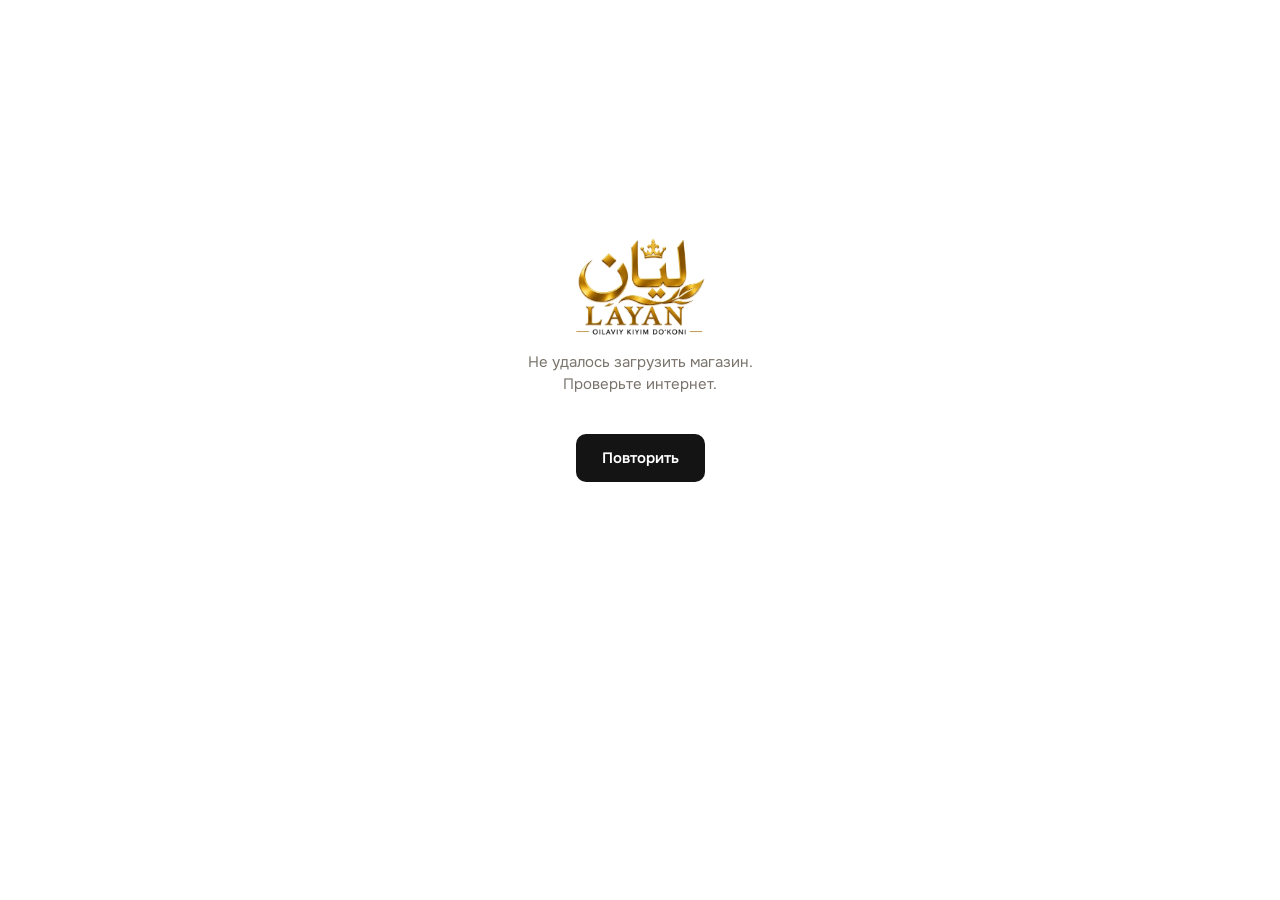
==== commit f0f32d67: "Строгий дизайн без градиентов: меньше кнопок, без подписей, анимации Магазин: вкладки категорий вмес" ====
--- a/public/index.html
+++ b/public/index.html
@@ -8,7 +8,7 @@
   <link rel="preconnect" href="https://images.unsplash.com">
   <link rel="preconnect" href="https://fonts.googleapis.com">
   <link rel="preconnect" href="https://fonts.gstatic.com" crossorigin>
-  <link href="https://fonts.googleapis.com/css2?family=Cormorant+Garamond:ital,wght@0,600;1,600&family=Manrope:wght@400;500;600;700;800&display=swap" rel="stylesheet">
+  <link href="https://fonts.googleapis.com/css2?family=Onest:wght@400;500;600;700&display=swap" rel="stylesheet">
   <link rel="icon" href="assets/logo-icon.webp">
   <link rel="stylesheet" href="styles.css">
 </head>
--- a/public/styles.css
+++ b/public/styles.css
@@ -1,332 +1,340 @@
 /*
-  LAYAN — современная «Классика»: тёплый светлый фон, белые поверхности, золото бренда.
-  Интерфейс — Manrope (без засечек); засечки (Cormorant) — только акцентом в заголовке баннера.
-  Переменные ниже используются и магазином, и админкой (admin/admin.css).
+  LAYAN — строгий редакционный стиль: белый фон, чёрный текст и кнопки, тонкие линии,
+  золото — только в логотипе и точечных акцентах. Без градиентов и цветных теней.
+  Переменные используются и магазином, и админкой (admin/admin.css).
 */
 :root {
-  --page: #faf8f4;
+  --page: #ffffff;
   --section: #ffffff;
-  --surface-2: #f3eee6;
-  --text: #1c1915;
-  --hint: #8b8276;
-  --sec-header: #8b8276;
-  --sep: rgba(28, 25, 21, .08);
-  --fill: rgba(184, 137, 43, .09);
-  --accent: #b8892b;
-  --accent-strong: #946a17;
-  --accent-bg: linear-gradient(135deg, #d8b45c 0%, #b8892b 58%, #9c721e 100%);
+  --surface-2: #f5f3f0;
+  --text: #141414;
+  --hint: #7a746c;
+  --sec-header: #7a746c;
+  --sep: #ece8e2;
+  --fill: #f5f3f0;
+  --accent: #8c6a2f;
+  --accent-strong: #8c6a2f;
+  --accent-bg: #141414;
   --on-accent: #ffffff;
-  --link: #9a6f1b;
-  --danger: #c2453a;
-  --ok: #2f8a57;
-  --shadow: 0 1px 2px rgba(28, 25, 21, .04), 0 6px 20px rgba(28, 25, 21, .06);
-  --shadow-lg: 0 12px 34px rgba(28, 25, 21, .14);
-
-  --serif: 'Cormorant Garamond', Georgia, serif;
-  --sans: 'Manrope', -apple-system, BlinkMacSystemFont, 'Segoe UI', Roboto, sans-serif;
-
-  --r: 20px;
-  --tabbar-h: 64px;
+  --link: #141414;
+  --danger: #b3261e;
+  --ok: #2e7d4f;
+  --shadow: 0 0 0 1px var(--sep);
+  --shadow-lg: 0 8px 28px rgba(20, 20, 20, .12);
+
+  --sans: 'Onest', -apple-system, BlinkMacSystemFont, 'Segoe UI', Roboto, sans-serif;
+  --serif: var(--sans);
+  --ease: cubic-bezier(.2, .8, .2, 1);
+
+  --r: 12px;
+  --tabbar-h: 58px;
   --safe-b: env(safe-area-inset-bottom, 0px);
   color-scheme: light;
 }
 
 * { box-sizing: border-box; -webkit-tap-highlight-color: transparent; }
 html, body { margin: 0; background: var(--page); color: var(--text); }
-body { font: 15px/1.4 var(--sans); -webkit-font-smoothing: antialiased; overscroll-behavior-y: none; font-feature-settings: 'tnum' 0; }
-/* кнопки: текст по центру по умолчанию (списки выравниваются влево отдельно) */
-button { font: inherit; color: inherit; background: none; border: 0; padding: 0; cursor: pointer; text-align: center; line-height: 1.2; }
+body { font: 15px/1.45 var(--sans); -webkit-font-smoothing: antialiased; overscroll-behavior-y: none; }
+button { font: inherit; color: inherit; background: none; border: 0; padding: 0; cursor: pointer; text-align: center; line-height: 1.2; transition: transform .15s var(--ease), opacity .15s, background .2s, color .2s, border-color .2s; }
+button:active:not(:disabled) { transform: scale(.97); }
 input, textarea, select { font: inherit; color: inherit; }
-:focus-visible { outline: 2px solid var(--accent); outline-offset: 2px; }
+:focus-visible { outline: 2px solid var(--text); outline-offset: 2px; }
 
 #app { max-width: 560px; margin: 0 auto; padding: 0 16px 28px; }
-#app.enter { animation: enter .28s cubic-bezier(.2, .8, .2, 1); }
-body.has-tabbar #app { padding-bottom: calc(var(--tabbar-h) + 34px + var(--safe-b)); }
-body.has-main #app { padding-bottom: calc(96px + var(--safe-b)); }
-body.has-tabbar.has-main #app { padding-bottom: calc(var(--tabbar-h) + 104px + var(--safe-b)); }
+#app.enter { animation: view-in .34s var(--ease); }
+body.has-tabbar #app { padding-bottom: calc(var(--tabbar-h) + 28px + var(--safe-b)); }
+body.has-main #app { padding-bottom: calc(92px + var(--safe-b)); }
+body.has-tabbar.has-main #app { padding-bottom: calc(var(--tabbar-h) + 96px + var(--safe-b)); }
 
 .ic svg {
-  width: 24px; height: 24px; display: block;
-  fill: none; stroke: currentColor; stroke-width: 1.8; stroke-linecap: round; stroke-linejoin: round;
+  width: 22px; height: 22px; display: block;
+  fill: none; stroke: currentColor; stroke-width: 1.6; stroke-linecap: round; stroke-linejoin: round;
 }
 
 /* фото: мягкое мерцание, пока грузится, затем плавное появление */
 .ph {
   display: block; width: 100%; height: 100%; object-fit: cover;
-  background: linear-gradient(100deg, var(--surface-2) 30%, #fbf8f2 50%, var(--surface-2) 70%) 0 0 / 220% 100%;
+  background: linear-gradient(100deg, var(--surface-2) 30%, #faf9f7 50%, var(--surface-2) 70%) 0 0 / 220% 100%;
   animation: shimmer 1.3s linear infinite;
 }
-.ph.ld { background: none; animation: ph-in .4s ease-out; }
+.ph.ld { background: none; animation: img-in .5s var(--ease); }
 
 /* ---------- секции ---------- */
-.sec { overflow: hidden; border-radius: var(--r); background: var(--section); box-shadow: var(--shadow); }
-.sec-h { margin: 24px 0 0; padding: 0 4px 10px; font-size: 15px; font-weight: 700; color: var(--text); }
-.sec-h b { font-weight: 500; color: var(--hint); }
-.sec-f { padding: 8px 4px 0; font-size: 13px; line-height: 1.45; color: var(--hint); }
-.sec-f b { color: var(--text); font-weight: 700; }
-.sec.gap-top { margin-top: 24px; }
-
-.cell { position: relative; display: flex; align-items: center; gap: 14px; width: 100%; min-height: 52px; padding: 12px 16px; text-align: left; }
-.cell + .cell::before { content: ''; position: absolute; top: 0; left: 16px; right: 16px; height: 1px; background: var(--sep); }
-.sec.icons .cell + .cell::before { left: 62px; }
-.sec.thumbs .cell + .cell::before { left: 104px; }
+.sec { overflow: hidden; border-radius: var(--r); background: var(--section); border: 1px solid var(--sep); }
+.sec-h { margin: 26px 0 0; padding: 0 2px 10px; font-size: 12px; font-weight: 600; letter-spacing: .08em; text-transform: uppercase; color: var(--hint); }
+.sec-h b { font-weight: 500; letter-spacing: 0; text-transform: none; color: var(--text); }
+.sec-f { padding: 8px 2px 0; font-size: 13px; color: var(--hint); }
+.sec-f b { color: var(--text); font-weight: 600; }
+
+.cell { position: relative; display: flex; align-items: center; gap: 12px; width: 100%; min-height: 54px; padding: 0 16px; text-align: left; }
+.cell + .cell { border-top: 1px solid var(--sep); }
 .cell-main { flex: 1; min-width: 0; display: flex; flex-direction: column; text-align: left; }
-.cell-title { font-size: 15px; font-weight: 600; }
-.cell-sub { margin-top: 2px; font-size: 13px; color: var(--hint); }
-.opt { transition: background .15s; }
-.opt:active { background: var(--surface-2); }
-
-.isq { flex: none; width: 34px; height: 34px; display: grid; place-items: center; border-radius: 12px; background: var(--fill); }
-.isq svg { width: 18px; height: 18px; display: block; fill: none; stroke: var(--accent-strong); stroke-width: 2; stroke-linecap: round; stroke-linejoin: round; }
-
-.tick { flex: none; width: 24px; height: 24px; display: grid; place-items: center; border-radius: 50%; border: 2px solid var(--sep); color: transparent; transition: background .15s, border-color .15s; }
-.tick svg { width: 14px; height: 14px; stroke-width: 3; }
-.tick.on { border-color: transparent; background: var(--accent-bg); color: #fff; }
+.cell-title { font-size: 15px; font-weight: 500; }
+.cell-sub { font-size: 13px; color: var(--hint); }
+.opt:active { background: var(--surface-2); transform: none; }
+.opt-extra { flex: none; font-size: 14px; color: var(--hint); }
+
+.isq { flex: none; width: 22px; display: grid; place-items: center; color: var(--text); }
+.isq svg { width: 22px; height: 22px; display: block; fill: none; stroke: currentColor; stroke-width: 1.6; stroke-linecap: round; stroke-linejoin: round; }
+
+/* радио-кнопка вместо галочки */
+.tick { flex: none; width: 20px; height: 20px; border-radius: 50%; box-shadow: inset 0 0 0 1.5px #c9c3ba; transition: box-shadow .2s var(--ease); }
+.tick svg { display: none; }
+.tick.on { box-shadow: inset 0 0 0 6px var(--text); }
 
 .kv { justify-content: space-between; min-height: 46px; }
-.kv span:last-child { color: var(--hint); text-align: right; }
-.kv.total { font-size: 17px; font-weight: 800; }
-.kv.total span:last-child { color: var(--text); }
+.kv span:last-child { text-align: right; }
+.kv span:first-child { color: var(--hint); }
+.kv.total { font-size: 16px; font-weight: 600; }
+.kv.total span:first-child { color: var(--text); }
 .kv em { font-style: normal; }
-em.ok { color: var(--ok); font-weight: 600; }
-
-/* переключатель языка */
-.seg { display: inline-flex; padding: 3px; border-radius: 999px; background: var(--section); box-shadow: var(--shadow); }
-.seg button { height: 28px; min-width: 38px; padding: 0 10px; border-radius: 999px; font-size: 12px; font-weight: 700; color: var(--hint); transition: background .2s, color .2s; }
-.seg button.on { background: var(--text); color: #fff; }
-
-.pill { display: inline-flex; align-items: center; height: 22px; padding: 0 9px; border-radius: 999px; background: var(--text); color: #fff; font-size: 11px; font-weight: 700; letter-spacing: .02em; }
-.pill.sale { background: var(--danger); }
+em.ok { color: var(--ok); }
+
+/* RU | UZ */
+.seg { display: inline-flex; gap: 2px; }
+.seg button { position: relative; height: 30px; padding: 0 8px; font-size: 12px; font-weight: 600; letter-spacing: .06em; color: var(--hint); }
+.seg button::after { content: ''; position: absolute; left: 8px; right: 8px; bottom: 4px; height: 1.5px; background: var(--text); transform: scaleX(0); transition: transform .25s var(--ease); }
+.seg button.on { color: var(--text); }
+.seg button.on::after { transform: scaleX(1); }
+
+.pill { display: inline-flex; align-items: center; height: 20px; padding: 0 7px; border-radius: 4px; background: #fff; color: var(--text); font-size: 10px; font-weight: 700; letter-spacing: .08em; text-transform: uppercase; }
+.pill.sale { color: var(--danger); }
 
 /* ---------- главная ---------- */
-.hero-head { position: relative; display: flex; justify-content: center; padding: 18px 0 14px; }
-.hero-head .lang { position: absolute; top: 14px; right: 0; z-index: 1; }
-.hero-logo { width: 132px; height: auto; }
-
-.search { display: flex; align-items: center; gap: 10px; height: 50px; padding: 0 16px; border-radius: 16px; background: var(--section); color: var(--hint); box-shadow: var(--shadow); transition: box-shadow .2s; }
-.search svg { width: 20px; height: 20px; stroke-width: 2; }
+.hero-head { position: relative; display: flex; justify-content: center; padding: 16px 0 12px; }
+.hero-head .lang { position: absolute; top: 12px; right: -4px; z-index: 1; }
+.hero-logo { width: 112px; height: auto; animation: fade-in .6s var(--ease); }
+
+.search { display: flex; align-items: center; gap: 10px; height: 46px; padding: 0 14px; border-radius: 12px; border: 1px solid var(--sep); background: #fff; color: var(--hint); transition: border-color .2s; }
+.search svg { width: 19px; height: 19px; stroke-width: 1.8; }
 .search input { flex: 1; min-width: 0; height: 100%; border: 0; outline: 0; background: none; font-size: 16px; color: var(--text); }
 .search input::placeholder { color: var(--hint); }
 .search input::-webkit-search-cancel-button { filter: grayscale(1); }
-.search:focus-within { box-shadow: 0 0 0 2px var(--accent), var(--shadow); }
-
-.circles { display: flex; justify-content: space-between; gap: 8px; margin: 18px -16px 0; padding: 4px 16px 2px; overflow-x: auto; scrollbar-width: none; }
-.circles::-webkit-scrollbar { display: none; }
-.circle { flex: none; display: flex; flex-direction: column; align-items: center; gap: 8px; min-width: 62px; font-size: 12px; font-weight: 600; color: var(--hint); white-space: nowrap; transition: color .2s; }
-.circle-img { width: 62px; height: 62px; display: grid; place-items: center; overflow: hidden; border-radius: 50%; background: var(--section); box-shadow: 0 0 0 1px var(--sep), var(--shadow); transition: box-shadow .2s, transform .2s; }
-.circle:active .circle-img { transform: scale(.94); }
-.circle.on { color: var(--text); }
-.circle.on .circle-img { box-shadow: 0 0 0 2.5px var(--page), 0 0 0 4.5px var(--accent); }
-.cat-logo { width: 44px; height: auto; }
-.cat-glyph { font-size: 22px; font-weight: 800; color: var(--accent-strong); }
-
-.banner { position: relative; display: block; width: 100%; height: 196px; margin-top: 20px; overflow: hidden; border-radius: 24px; background: #3a2e1d; color: #fff; text-align: left; box-shadow: var(--shadow); }
-.banner-img { position: absolute; inset: 0; width: 100%; height: 100%; object-fit: cover; transition: transform .6s ease; }
-.banner:active .banner-img { transform: scale(1.03); }
-.banner::after { content: ''; position: absolute; inset: 0; background: linear-gradient(100deg, rgba(25, 18, 8, .74) 0%, rgba(25, 18, 8, .35) 55%, rgba(25, 18, 8, 0) 100%); }
-.banner-text { position: absolute; inset: 0; z-index: 1; display: flex; flex-direction: column; align-items: flex-start; justify-content: flex-end; padding: 0 20px 20px; }
-.banner small { font-size: 11px; font-weight: 700; letter-spacing: .16em; text-transform: uppercase; color: #f0d595; }
-.banner b { max-width: 78%; margin: 6px 0 14px; font: italic 600 32px/1.02 var(--serif); }
-.banner-cta { display: inline-flex; align-items: center; gap: 8px; height: 36px; padding: 0 16px; border-radius: 999px; background: #fff; color: var(--text); font-size: 13px; font-weight: 700; }
-.banner-cta::after { content: '→'; font-size: 15px; }
-
-/* полоска преимуществ */
-.trust { display: grid; grid-template-columns: repeat(3, 1fr); gap: 8px; margin-top: 14px; }
-.trust > div { display: flex; flex-direction: column; align-items: center; gap: 8px; padding: 12px 6px; border-radius: 16px; background: var(--section); box-shadow: var(--shadow); text-align: center; }
-.trust svg { width: 20px; height: 20px; padding: 0; stroke: var(--accent-strong); stroke-width: 1.8; }
-.trust > div::before { content: none; }
-.trust span { font-size: 11px; font-weight: 600; line-height: 1.3; color: var(--text); white-space: pre-line; }
+.search:focus-within { border-color: var(--text); }
+
+.banner { position: relative; display: block; width: 100%; height: 210px; margin-top: 16px; overflow: hidden; border-radius: var(--r); background: #2b241b; color: #fff; text-align: left; }
+.banner-img { position: absolute; inset: 0; width: 100%; height: 100%; object-fit: cover; animation: banner-in 1.2s var(--ease); }
+.banner::after { content: ''; position: absolute; inset: 0; background: linear-gradient(0deg, rgba(0, 0, 0, .55) 0%, rgba(0, 0, 0, .15) 55%, rgba(0, 0, 0, 0) 100%); }
+.banner-text { position: absolute; inset: 0; z-index: 1; display: flex; flex-direction: column; align-items: flex-start; justify-content: flex-end; padding: 0 18px 18px; }
+.banner small { font-size: 11px; font-weight: 600; letter-spacing: .14em; text-transform: uppercase; opacity: .85; }
+.banner b { max-width: 85%; margin: 6px 0 12px; font-size: 26px; font-weight: 600; line-height: 1.1; letter-spacing: -.01em; }
+.banner-cta { display: inline-flex; align-items: center; gap: 6px; padding-bottom: 2px; border-bottom: 1px solid rgba(255, 255, 255, .8); font-size: 13px; font-weight: 600; letter-spacing: .04em; }
+.banner-cta::after { content: '→'; transition: transform .25s var(--ease); }
+.banner:active .banner-cta::after { transform: translateX(4px); }
+
+/* вкладки категорий: прилипают сверху, подчёркивание выезжает */
+.cats { position: sticky; top: 0; z-index: 6; display: flex; gap: 22px; margin: 22px -16px 0; padding: 0 16px; overflow-x: auto; scrollbar-width: none; background: rgba(255, 255, 255, .96); backdrop-filter: blur(12px); border-bottom: 1px solid var(--sep); }
+.cats::-webkit-scrollbar { display: none; }
+.cats[hidden] { display: none; }
+.cat-tab { position: relative; flex: none; height: 46px; font-size: 14px; font-weight: 500; color: var(--hint); white-space: nowrap; }
+.cat-tab::after { content: ''; position: absolute; left: 0; right: 0; bottom: -1px; height: 2px; background: var(--text); transform: scaleX(0); transform-origin: center; transition: transform .3s var(--ease); }
+.cat-tab.on { color: var(--text); font-weight: 600; }
+.cat-tab.on::after { transform: scaleX(1); }
+.cat-tab:active { transform: none; }
 
 /* заголовок раздела */
-.list-head { display: flex; align-items: baseline; justify-content: space-between; gap: 12px; margin: 30px 0 14px; padding: 0 2px; }
-.list-head span:first-child { position: relative; font-size: 21px; font-weight: 800; letter-spacing: -.01em; }
-.list-head span:last-child:not(:first-child) { flex: none; font-size: 13px; font-weight: 600; color: var(--hint); }
+.list-head { display: flex; align-items: baseline; justify-content: space-between; gap: 12px; margin: 26px 0 14px; padding: 0 2px; }
+.list-head span:first-child { font-size: 12px; font-weight: 600; letter-spacing: .1em; text-transform: uppercase; }
+.list-head span:last-child:not(:first-child) { flex: none; font-size: 12px; color: var(--hint); }
 .orn { display: none; }
 
 /* лента товаров */
-.rail { display: flex; gap: 12px; margin: 0 -16px; padding: 2px 16px 6px; overflow-x: auto; scroll-snap-type: x mandatory; scroll-padding: 0 16px; scrollbar-width: none; }
+.rail { display: flex; gap: 10px; margin: 0 -16px; padding: 0 16px 4px; overflow-x: auto; scroll-snap-type: x mandatory; scroll-padding: 0 16px; scrollbar-width: none; }
 .rail::-webkit-scrollbar { display: none; }
-.rail > .card { flex: 0 0 42%; scroll-snap-align: start; }
+.rail > .card { flex: 0 0 40%; scroll-snap-align: start; }
 #promo .rail .pill:not(.sale) { display: none; }
 
-/* ---------- сетка товаров: фото + подпись, как в модных приложениях ---------- */
-.grid { display: grid; grid-template-columns: repeat(2, minmax(0, 1fr)); gap: 22px 12px; }
+/* ---------- сетка товаров ---------- */
+.grid { display: grid; grid-template-columns: repeat(2, minmax(0, 1fr)); gap: 22px 10px; }
 .page-head + .grid { margin-top: 12px; }
-.card { position: relative; }
-.card-open { position: absolute; inset: 0; z-index: 1; border-radius: 20px; }
+.card { position: relative; animation: card-in .5s var(--ease) both; }
+.grid .card:nth-child(2) { animation-delay: .04s; }
+.grid .card:nth-child(3) { animation-delay: .08s; }
+.grid .card:nth-child(4) { animation-delay: .12s; }
+.grid .card:nth-child(5) { animation-delay: .16s; }
+.grid .card:nth-child(6) { animation-delay: .2s; }
+.grid .card:nth-child(n+7) { animation-delay: .24s; }
+.card-open { position: absolute; inset: 0; z-index: 1; border-radius: 8px; }
+.card-open:active { transform: none; }
 .card .fav { z-index: 2; }
-.card-img { position: relative; aspect-ratio: 3 / 4; overflow: hidden; border-radius: 20px; background: var(--surface-2); transition: transform .2s; }
-.card:has(.card-open:active) .card-img { transform: scale(.97); }
-.card-img .pill { position: absolute; top: 10px; left: 10px; }
-.card-body { padding: 10px 2px 0; }
-.name { font-size: 13px; font-weight: 500; line-height: 1.35; color: var(--hint); display: -webkit-box; -webkit-line-clamp: 2; -webkit-box-orient: vertical; overflow: hidden; }
-.price { display: flex; flex-wrap: wrap; align-items: baseline; column-gap: 6px; margin-top: 4px; font-size: 16px; font-weight: 800; letter-spacing: -.01em; }
-.price s { font-size: 12px; font-weight: 500; color: var(--hint); }
-.dots { display: flex; gap: 5px; margin-top: 8px; }
-.dots i { width: 12px; height: 12px; border-radius: 50%; box-shadow: inset 0 0 0 1px rgba(0, 0, 0, .14); }
-
-.fav { position: absolute; top: 8px; right: 8px; width: 34px; height: 34px; display: grid; place-items: center; border-radius: 50%; background: rgba(255, 255, 255, .94); color: var(--text); box-shadow: 0 2px 8px rgba(0, 0, 0, .08); }
-.fav svg { width: 18px; height: 18px; stroke-width: 2; }
-.fav.on svg { fill: #d0453a; stroke: #d0453a; }
-.fav.on { animation: pop .3s; }
+.card-img { position: relative; aspect-ratio: 3 / 4; overflow: hidden; border-radius: 8px; background: var(--surface-2); }
+.card-img .ph { transition: transform .5s var(--ease); }
+.card:has(.card-open:active) .card-img .ph { transform: scale(1.03); }
+.card-img .pill { position: absolute; top: 8px; left: 8px; }
+.card-body { padding: 9px 1px 0; }
+.name { font-size: 13px; line-height: 1.35; color: var(--text); display: -webkit-box; -webkit-line-clamp: 2; -webkit-box-orient: vertical; overflow: hidden; }
+.price { display: flex; flex-wrap: wrap; align-items: baseline; column-gap: 6px; margin-top: 3px; font-size: 14px; font-weight: 600; }
+.price s { font-size: 12px; font-weight: 400; color: var(--hint); }
+.dots { display: flex; gap: 4px; margin-top: 7px; }
+.dots i { width: 10px; height: 10px; border-radius: 50%; box-shadow: inset 0 0 0 1px rgba(0, 0, 0, .15); }
+
+.fav { position: absolute; top: 6px; right: 6px; width: 32px; height: 32px; display: grid; place-items: center; border-radius: 50%; background: rgba(255, 255, 255, .9); color: var(--text); }
+.fav svg { width: 17px; height: 17px; stroke-width: 1.8; }
+.fav.on svg { fill: var(--text); stroke: var(--text); }
+.fav.on { animation: pop .35s var(--ease); }
 
 /* ---------- карточка товара ---------- */
-.gal-wrap { position: relative; margin: 0 -16px; }
+.gal-wrap { position: relative; margin: 0 -16px; overflow: hidden; }
 .gal { display: flex; overflow-x: auto; scroll-snap-type: x mandatory; scrollbar-width: none; background: var(--surface-2); }
 .gal::-webkit-scrollbar { display: none; }
 .gal .ph { flex: none; width: 100%; height: auto; aspect-ratio: 4 / 5; max-height: 70vh; scroll-snap-align: start; scroll-snap-stop: always; }
-.gal-dots { position: absolute; left: 50%; bottom: 40px; display: flex; gap: 5px; padding: 6px 8px; border-radius: 999px; background: rgba(0, 0, 0, .28); backdrop-filter: blur(8px); transform: translateX(-50%); }
-.gal-dots i { width: 6px; height: 6px; border-radius: 3px; background: rgba(255, 255, 255, .5); transition: width .25s, background .25s; }
-.gal-dots i.on { width: 16px; background: #fff; }
-.float-btn { position: absolute; top: 12px; width: 40px; height: 40px; }
-.float-btn.back { left: 12px; display: grid; place-items: center; border-radius: 50%; background: rgba(255, 255, 255, .94); color: var(--text); box-shadow: 0 2px 10px rgba(0, 0, 0, .1); }
-.float-btn.back svg { width: 20px; height: 20px; stroke-width: 2.2; }
+.gal .ph.ld { animation: gal-in .7s var(--ease); }
+.gal-dots { position: absolute; left: 50%; bottom: 14px; display: flex; gap: 6px; transform: translateX(-50%); }
+.gal-dots i { width: 6px; height: 6px; border-radius: 3px; background: rgba(255, 255, 255, .55); transition: width .3s var(--ease), background .3s; }
+.gal-dots i.on { width: 18px; background: #fff; }
+.float-btn { position: absolute; top: 12px; width: 38px; height: 38px; }
+.float-btn.back { left: 12px; display: grid; place-items: center; border-radius: 50%; background: rgba(255, 255, 255, .92); color: var(--text); }
+.float-btn.back svg { width: 20px; height: 20px; stroke-width: 1.8; }
 .float-btn.fav { right: 12px; }
-.float-btn.fav svg { width: 20px; height: 20px; }
-
-/* блок с названием и ценой — шторка поверх фото */
-.pd-info { position: relative; z-index: 1; margin: -28px -16px 0; padding: 22px 20px 18px; border-radius: 28px 28px 0 0; box-shadow: 0 -8px 24px rgba(28, 25, 21, .06); }
-.pd-name { margin: 0; font-size: 21px; font-weight: 700; line-height: 1.25; letter-spacing: -.01em; }
-.pd-price { display: flex; flex-wrap: wrap; align-items: center; column-gap: 10px; row-gap: 6px; margin-top: 10px; font-size: 26px; font-weight: 800; letter-spacing: -.02em; color: var(--accent-strong); }
+.float-btn.fav svg { width: 19px; height: 19px; }
+
+.pd-info { padding: 18px 2px 2px; border: 0; border-radius: 0; background: none; animation: rise .45s var(--ease) .05s both; }
+.pd-name { margin: 0; font-size: 19px; font-weight: 500; line-height: 1.3; }
+.pd-price { display: flex; flex-wrap: wrap; align-items: baseline; column-gap: 10px; row-gap: 4px; margin-top: 8px; font-size: 19px; font-weight: 600; }
 .pd-old { display: inline-flex; align-items: center; gap: 8px; }
-.pd-old s { font-size: 15px; font-weight: 500; color: var(--hint); }
-.pd-sub { display: flex; align-items: center; gap: 8px; margin-top: 12px; font-size: 13px; font-weight: 600; color: var(--ok); }
-.dot-ok { width: 8px; height: 8px; border-radius: 50%; background: var(--ok); box-shadow: 0 0 0 4px rgba(47, 138, 87, .14); }
-.pd-desc { margin: 0; padding: 16px; line-height: 1.6; color: #3d3730; white-space: pre-line; }
-
-.colors { display: flex; gap: 12px; padding: 14px 16px; overflow-x: auto; scrollbar-width: none; }
-.color-opt { display: flex; flex-direction: column; align-items: center; gap: 6px; width: 66px; font-size: 12px; font-weight: 600; color: var(--hint); }
-.color-opt .thumb { display: block; width: 62px; height: 78px; overflow: hidden; border-radius: 14px; box-shadow: 0 0 0 1px var(--sep); transition: box-shadow .2s; }
+.pd-old s { font-size: 14px; font-weight: 400; color: var(--hint); }
+.pd-old .pill { padding: 0; }
+.pd-sub { display: flex; align-items: center; gap: 7px; margin-top: 10px; font-size: 13px; color: var(--hint); }
+.dot-ok { width: 6px; height: 6px; border-radius: 50%; background: var(--ok); }
+.pd-desc { margin: 0; padding: 14px 16px; line-height: 1.6; white-space: pre-line; }
+
+.colors { display: flex; gap: 10px; padding: 14px 16px; overflow-x: auto; scrollbar-width: none; }
+.color-opt { display: flex; flex-direction: column; align-items: center; gap: 6px; width: 60px; font-size: 12px; color: var(--hint); }
+.color-opt .thumb { display: block; width: 56px; height: 70px; overflow: hidden; border-radius: 6px; outline: 1px solid var(--sep); outline-offset: 0; transition: outline-color .2s, outline-offset .2s; }
 .color-opt.on { color: var(--text); }
-.color-opt.on .thumb { box-shadow: 0 0 0 2px var(--section), 0 0 0 4px var(--accent); }
-
-.sizes { display: grid; grid-template-columns: repeat(auto-fill, minmax(60px, 1fr)); gap: 8px; padding: 14px 16px; }
-.sz { height: 46px; padding: 0 8px; border-radius: 14px; background: var(--section); box-shadow: inset 0 0 0 1.5px var(--sep); font-size: 15px; font-weight: 700; transition: background .15s, color .15s, box-shadow .15s; }
-.sz.on { background: var(--text); color: #fff; box-shadow: none; }
+.color-opt.on .thumb { outline: 1.5px solid var(--text); outline-offset: 2px; }
+
+.sizes { display: grid; grid-template-columns: repeat(auto-fill, minmax(58px, 1fr)); gap: 8px; padding: 14px 16px; }
+.sz { height: 44px; padding: 0 6px; border-radius: 8px; border: 1px solid var(--sep); background: #fff; font-size: 14px; font-weight: 500; }
+.sz.on { border-color: var(--text); background: var(--text); color: #fff; }
 .shake { animation: shake .4s; }
 
 /* ---------- заголовок страницы ---------- */
-.page-head { display: flex; align-items: center; gap: 8px; padding: 18px 0 6px; }
-.page-head h1 { flex: 1; margin: 0; font-size: 28px; font-weight: 800; letter-spacing: -.02em; }
-.page-head .back { width: 40px; height: 40px; margin-left: -6px; display: grid; place-items: center; border-radius: 50%; background: var(--section); box-shadow: var(--shadow); }
-.link { font-size: 14px; font-weight: 700; color: var(--link); }
+.page-head { display: flex; align-items: center; gap: 10px; min-height: 56px; padding: 14px 0 4px; }
+.page-head h1 { flex: 1; margin: 0; font-size: 24px; font-weight: 600; letter-spacing: -.01em; }
+.page-head .back { width: 38px; height: 38px; margin-left: -8px; display: grid; place-items: center; border-radius: 50%; }
+.link { height: 32px; font-size: 14px; font-weight: 500; color: var(--hint); }
 
 /* ---------- корзина ---------- */
-.page-head + .sec { margin-top: 14px; }
-.ci { align-items: flex-start; padding-top: 14px; padding-bottom: 14px; }
-.ci-img { flex: none; width: 74px; height: 92px; overflow: hidden; border-radius: 14px; background: var(--surface-2); }
-.ci-name { font-size: 15px; font-weight: 600; line-height: 1.3; display: -webkit-box; -webkit-line-clamp: 2; -webkit-box-orient: vertical; overflow: hidden; }
+.page-head + .sec { margin-top: 12px; }
+.ci { align-items: flex-start; padding-top: 14px; padding-bottom: 14px; animation: rise .4s var(--ease) both; }
+.ci-img { flex: none; width: 66px; height: 84px; overflow: hidden; border-radius: 6px; background: var(--surface-2); }
+.ci-name { font-size: 14px; line-height: 1.35; display: -webkit-box; -webkit-line-clamp: 2; -webkit-box-orient: vertical; overflow: hidden; }
 .ci-row { display: flex; flex-wrap: wrap; align-items: center; justify-content: space-between; gap: 8px 10px; margin-top: 10px; }
-.ci-price { font-size: 16px; font-weight: 800; white-space: nowrap; }
-.stepper { flex: none; display: inline-flex; align-items: center; gap: 2px; padding: 3px; border-radius: 999px; background: var(--surface-2); }
-.stepper button { width: 32px; height: 32px; display: grid; place-items: center; border-radius: 50%; background: var(--section); color: var(--text); box-shadow: 0 1px 2px rgba(0, 0, 0, .06); }
+.ci-price { font-size: 15px; font-weight: 600; white-space: nowrap; }
+.stepper { flex: none; display: inline-flex; align-items: center; border: 1px solid var(--sep); border-radius: 8px; }
+.stepper button { width: 34px; height: 34px; display: grid; place-items: center; color: var(--text); }
 .stepper button.del { color: var(--danger); }
-.stepper button:disabled { opacity: .35; cursor: default; }
-.stepper svg { width: 16px; height: 16px; stroke-width: 2.4; }
-.stepper span { min-width: 24px; text-align: center; font-size: 15px; font-weight: 700; }
-.bar { height: 6px; margin: 2px 0 8px; overflow: hidden; border-radius: 3px; background: var(--surface-2); }
-.bar i { display: block; height: 100%; border-radius: 3px; background: var(--accent-bg); transition: width .4s; }
+.stepper button:disabled { opacity: .3; cursor: default; }
+.stepper svg { width: 16px; height: 16px; stroke-width: 1.8; }
+.stepper span { min-width: 22px; text-align: center; font-size: 14px; font-weight: 600; }
+.bar { height: 3px; margin: 4px 0 8px; overflow: hidden; border-radius: 2px; background: var(--surface-2); }
+.bar i { display: block; height: 100%; background: var(--text); transition: width .5s var(--ease); }
 
 /* ---------- оформление ---------- */
 .field { cursor: text; }
-.field-label { flex: none; width: 84px; font-size: 14px; font-weight: 600; color: var(--hint); }
-.field input, .field textarea { flex: 1; min-width: 0; padding: 0; border: 0; outline: 0; background: none; font-size: 16px; font-weight: 500; resize: none; }
-.field textarea { line-height: 1.4; }
-.field input::placeholder, .field textarea::placeholder { color: #b5ada1; font-weight: 400; }
-.field:focus-within { background: #fffdf8; }
+.field-label { flex: none; width: 80px; font-size: 14px; color: var(--hint); }
+.field input, .field textarea { flex: 1; min-width: 0; padding: 0; border: 0; outline: 0; background: none; font-size: 16px; resize: none; }
+.field textarea { padding: 14px 0; line-height: 1.4; }
+.field input::placeholder, .field textarea::placeholder { color: #b3ada5; }
 .field.err .field-label { color: var(--danger); }
-.field.err input::placeholder { color: var(--danger); opacity: .75; }
+.field.err input::placeholder { color: var(--danger); opacity: .7; }
 
 /* ---------- успех / пусто ---------- */
-.success { padding: 44px 12px 0; text-align: center; }
-.done-ic { width: 96px; height: 96px; margin: 0 auto 20px; display: grid; place-items: center; border-radius: 50%; background: var(--accent-bg); color: #fff; box-shadow: 0 12px 30px rgba(184, 137, 43, .35); animation: pop .5s; }
-.done-ic svg { width: 46px; height: 46px; stroke-width: 2.6; }
-.success h1 { margin: 0 0 8px; font-size: 26px; font-weight: 800; letter-spacing: -.02em; }
-.success p { margin: 4px 0; font-size: 15px; color: var(--hint); }
+.success { padding: 48px 12px 0; text-align: center; }
+.done-ic { width: 72px; height: 72px; margin: 0 auto 20px; display: grid; place-items: center; border-radius: 50%; background: var(--text); color: #fff; animation: pop .5s var(--ease); }
+.done-ic svg { width: 32px; height: 32px; stroke-width: 2; stroke-dasharray: 30; stroke-dashoffset: 30; animation: draw .5s var(--ease) .25s forwards; }
+.success h1 { margin: 0 0 8px; font-size: 22px; font-weight: 600; animation: rise .45s var(--ease) .1s both; }
+.success p { margin: 4px 0; font-size: 15px; color: var(--hint); animation: rise .45s var(--ease) .15s both; }
 .order-no b { color: var(--text); }
 
-.empty { display: flex; flex-direction: column; align-items: center; padding: 64px 24px 24px; text-align: center; }
-.empty-ic { width: 88px; height: 88px; margin-bottom: 18px; display: grid; place-items: center; border-radius: 50%; background: var(--fill); color: var(--accent-strong); animation: pop .45s; }
-.empty-ic svg { width: 38px; height: 38px; stroke-width: 1.6; }
-.empty b { font-size: 18px; font-weight: 800; }
-.empty p { max-width: 270px; margin: 8px 0 0; font-size: 15px; color: var(--hint); }
-.btn { display: inline-flex; align-items: center; justify-content: center; height: 48px; margin-top: 22px; padding: 0 24px; border-radius: 16px; background: var(--accent-bg); color: #fff; font-weight: 700; box-shadow: 0 8px 20px rgba(184, 137, 43, .3); }
-
-/* ---------- плавающее нижнее меню ---------- */
+.empty { display: flex; flex-direction: column; align-items: center; padding: 64px 24px 24px; text-align: center; animation: rise .45s var(--ease); }
+.empty-ic { width: 72px; height: 72px; margin-bottom: 18px; display: grid; place-items: center; border-radius: 50%; background: var(--surface-2); color: var(--text); }
+.empty-ic svg { width: 30px; height: 30px; stroke-width: 1.5; }
+.empty b { font-size: 17px; font-weight: 600; }
+.empty p { max-width: 260px; margin: 6px 0 0; font-size: 14px; color: var(--hint); }
+.btn { display: inline-flex; align-items: center; justify-content: center; height: 48px; margin-top: 22px; padding: 0 26px; border-radius: 10px; background: var(--text); color: #fff; font-size: 15px; font-weight: 600; }
+
+/* ---------- нижнее меню ---------- */
 #tabbar {
-  position: fixed; left: 50%; bottom: calc(10px + var(--safe-b)); z-index: 10;
-  display: none; justify-content: space-around; align-items: center;
-  width: min(520px, calc(100% - 24px)); height: var(--tabbar-h); padding: 0 8px;
-  border-radius: 24px; transform: translateX(-50%);
-  background: rgba(255, 255, 255, .92); backdrop-filter: saturate(180%) blur(20px); -webkit-backdrop-filter: saturate(180%) blur(20px);
-  box-shadow: 0 0 0 1px var(--sep), var(--shadow-lg);
+  position: fixed; left: 0; right: 0; bottom: 0; z-index: 10;
+  display: none; justify-content: space-around; align-items: stretch;
+  height: calc(var(--tabbar-h) + var(--safe-b)); padding-bottom: var(--safe-b);
+  border-top: 1px solid var(--sep); background: rgba(255, 255, 255, .97); backdrop-filter: blur(16px);
 }
 body.has-tabbar #tabbar { display: flex; }
-.tab { position: relative; flex: 1; max-width: 120px; height: 52px; display: flex; flex-direction: column; align-items: center; justify-content: center; gap: 3px; border-radius: 18px; font-size: 11px; font-weight: 600; color: var(--hint); transition: color .2s, background .2s; }
-.tab svg { width: 24px; height: 24px; stroke-width: 1.8; }
-.tab.on { color: var(--accent-strong); background: var(--fill); }
-.tab.on svg { stroke-width: 2.2; }
+.tab { position: relative; flex: 1; max-width: 140px; display: flex; flex-direction: column; align-items: center; justify-content: center; gap: 3px; font-size: 10px; font-weight: 500; letter-spacing: .02em; color: var(--hint); }
+.tab:active { transform: none; }
+.tab svg { width: 23px; height: 23px; stroke-width: 1.5; transition: transform .25s var(--ease); }
+.tab.on { color: var(--text); }
+.tab.on svg { stroke-width: 1.9; transform: translateY(-1px); }
 .tab em {
-  position: absolute; top: 4px; left: calc(50% + 6px);
-  min-width: 18px; height: 18px; padding: 0 5px; display: grid; place-items: center;
-  border-radius: 9px; background: var(--danger); color: #fff; box-shadow: 0 0 0 2px #fff;
-  font-size: 11px; font-style: normal; font-weight: 800; line-height: 1;
+  position: absolute; top: 6px; left: calc(50% + 5px);
+  min-width: 17px; height: 17px; padding: 0 5px; display: grid; place-items: center;
+  border-radius: 9px; background: var(--text); color: #fff;
+  font-size: 10px; font-style: normal; font-weight: 700; line-height: 1;
+  animation: pop .35s var(--ease);
 }
 
 /* ---------- главная кнопка вне Telegram (в Telegram — нативная MainButton) ---------- */
-#fallback-main { position: fixed; left: 0; right: 0; bottom: 0; z-index: 11; padding: 14px 16px calc(12px + var(--safe-b)); background: linear-gradient(to top, var(--page) 62%, rgba(250, 248, 244, 0)); }
+#fallback-main { position: fixed; left: 0; right: 0; bottom: 0; z-index: 11; padding: 10px 16px calc(10px + var(--safe-b)); background: rgba(255, 255, 255, .97); border-top: 1px solid var(--sep); animation: slide-up .35s var(--ease); }
 #fallback-main[hidden] { display: none; }
-body.has-tabbar #fallback-main { bottom: calc(var(--tabbar-h) + 14px + var(--safe-b)); padding: 10px 16px 6px; background: none; }
+body.has-tabbar #fallback-main { bottom: calc(var(--tabbar-h) + var(--safe-b)); padding-bottom: 10px; }
 #fallback-main-btn {
   display: flex; align-items: center; justify-content: center; gap: .35em;
-  width: 100%; max-width: 528px; height: 56px; margin: 0 auto; padding: 0 20px;
-  border-radius: 18px; background: var(--accent-bg); color: #fff; font-size: 16px; font-weight: 700; white-space: nowrap;
-  box-shadow: 0 10px 24px rgba(184, 137, 43, .35); transition: transform .15s, opacity .15s;
-}
-#fallback-main-btn:active { transform: scale(.98); }
-#fallback-main-btn:disabled { opacity: .75; cursor: progress; }
-/* подпись может сократиться многоточием, сумма — никогда */
+  width: 100%; max-width: 528px; height: 50px; margin: 0 auto; padding: 0 18px;
+  border-radius: 10px; background: var(--text); color: #fff; font-size: 15px; font-weight: 600; white-space: nowrap;
+}
+#fallback-main-btn:disabled { opacity: .6; cursor: progress; }
 .mb-label { min-width: 0; overflow: hidden; text-overflow: ellipsis; }
-.mb-amount { flex: none; opacity: .92; }
+.mb-amount { flex: none; opacity: .75; font-weight: 500; }
 
 /* ---------- уведомление ---------- */
 #toast {
   position: fixed; left: 16px; right: 16px; z-index: 20;
-  bottom: calc(18px + var(--safe-b));
-  display: flex; align-items: center; gap: 12px; max-width: 528px; margin: 0 auto;
-  padding: 13px 16px; border-radius: 16px;
-  background: rgba(28, 25, 21, .94); color: #fff; font-size: 14px; font-weight: 600;
-  box-shadow: var(--shadow-lg);
-  opacity: 0; pointer-events: none; transform: translateY(14px) scale(.97); transition: opacity .22s, transform .22s;
-}
-body.has-tabbar #toast { bottom: calc(var(--tabbar-h) + 22px + var(--safe-b)); }
-body.has-main #toast { bottom: calc(86px + var(--safe-b)); }
-body.has-tabbar.has-main #toast { bottom: calc(var(--tabbar-h) + 92px + var(--safe-b)); }
+  bottom: calc(16px + var(--safe-b));
+  display: flex; align-items: center; gap: 10px; max-width: 528px; margin: 0 auto;
+  padding: 13px 16px; border-radius: 10px;
+  background: var(--text); color: #fff; font-size: 14px; font-weight: 500;
+  opacity: 0; pointer-events: none; transform: translateY(16px); transition: opacity .25s var(--ease), transform .25s var(--ease);
+}
+body.has-tabbar #toast { bottom: calc(var(--tabbar-h) + 12px + var(--safe-b)); }
+body.has-main #toast { bottom: calc(82px + var(--safe-b)); }
+body.has-tabbar.has-main #toast { bottom: calc(var(--tabbar-h) + 82px + var(--safe-b)); }
 #toast.show { opacity: 1; transform: none; }
-.toast-ic { flex: none; width: 24px; height: 24px; display: grid; place-items: center; border-radius: 50%; background: #34c759; font-weight: 800; font-size: 14px; }
-.toast-ic.warn { background: #ff9f0a; }
-.toast-ic svg { width: 14px; height: 14px; fill: none; stroke: #fff; stroke-width: 3; stroke-linecap: round; stroke-linejoin: round; }
+.toast-ic { flex: none; width: 20px; height: 20px; display: grid; place-items: center; border-radius: 50%; background: #fff; color: var(--text); font-weight: 700; font-size: 13px; }
+.toast-ic.warn { background: #f2b33d; color: #141414; }
+.toast-ic svg { width: 12px; height: 12px; fill: none; stroke: currentColor; stroke-width: 3; stroke-linecap: round; stroke-linejoin: round; }
 
 /* ---------- экран загрузки ---------- */
 .boot { display: flex; flex-direction: column; align-items: center; justify-content: center; min-height: 80vh; gap: 16px; text-align: center; color: var(--hint); }
-.boot-logo { width: 150px; height: auto; animation: breathe 1.6s ease-in-out infinite; }
-.boot p { margin: 0; max-width: 260px; font-weight: 500; }
-
-@keyframes pop { 0% { transform: scale(.6); } 60% { transform: scale(1.08); } 100% { transform: scale(1); } }
-@keyframes shake { 0%, 100% { transform: translateX(0); } 20%, 60% { transform: translateX(-6px); } 40%, 80% { transform: translateX(6px); } }
-@keyframes enter { from { opacity: 0; transform: translateY(6px); } to { opacity: 1; transform: none; } }
+.boot-logo { width: 130px; height: auto; animation: breathe 1.6s ease-in-out infinite; }
+.boot p { margin: 0; max-width: 260px; }
+
+/* ---------- анимации ---------- */
+@keyframes view-in { from { opacity: 0; transform: translateY(10px); } to { opacity: 1; transform: none; } }
+@keyframes card-in { from { opacity: 0; transform: translateY(14px); } to { opacity: 1; transform: none; } }
+@keyframes rise { from { opacity: 0; transform: translateY(8px); } to { opacity: 1; transform: none; } }
+@keyframes fade-in { from { opacity: 0; } to { opacity: 1; } }
+@keyframes img-in { from { opacity: 0; } to { opacity: 1; } }
+@keyframes gal-in { from { opacity: 0; transform: scale(1.04); } to { opacity: 1; transform: none; } }
+@keyframes banner-in { from { transform: scale(1.06); } to { transform: none; } }
+@keyframes slide-up { from { transform: translateY(100%); } to { transform: none; } }
+@keyframes pop { 0% { transform: scale(.7); } 60% { transform: scale(1.12); } 100% { transform: scale(1); } }
+@keyframes draw { to { stroke-dashoffset: 0; } }
+@keyframes shake { 0%, 100% { transform: translateX(0); } 20%, 60% { transform: translateX(-5px); } 40%, 80% { transform: translateX(5px); } }
 @keyframes shimmer { from { background-position: 120% 0; } to { background-position: -120% 0; } }
-@keyframes ph-in { from { opacity: 0; } to { opacity: 1; } }
-@keyframes breathe { 0%, 100% { opacity: .55; } 50% { opacity: 1; } }
+@keyframes breathe { 0%, 100% { opacity: .5; } 50% { opacity: 1; } }
 
 /* узкие телефоны (≈320–360px) */
 @media (max-width: 360px) {
-  .hero-head { padding-top: 48px; }
-  .hero-logo { width: 120px; }
-  .banner b { font-size: 28px; }
-  .trust span { font-size: 10px; }
-}
-
+  .hero-head { padding-top: 44px; }
+  .banner b { font-size: 23px; }
+}
+
+/* «уменьшить движение»: убираем сдвиги и масштаб, оставляем мягкие появления */
 @media (prefers-reduced-motion: reduce) {
-  *, *::before, *::after { animation-duration: .01ms !important; transition-duration: .01ms !important; }
-}
+  #app.enter, .card, .ci, .pd-info, .empty, .success h1, .success p { animation-name: fade-in; }
+  .banner-img, .gal .ph.ld { animation: none; }
+  button:active:not(:disabled) { transform: none; }
+}
